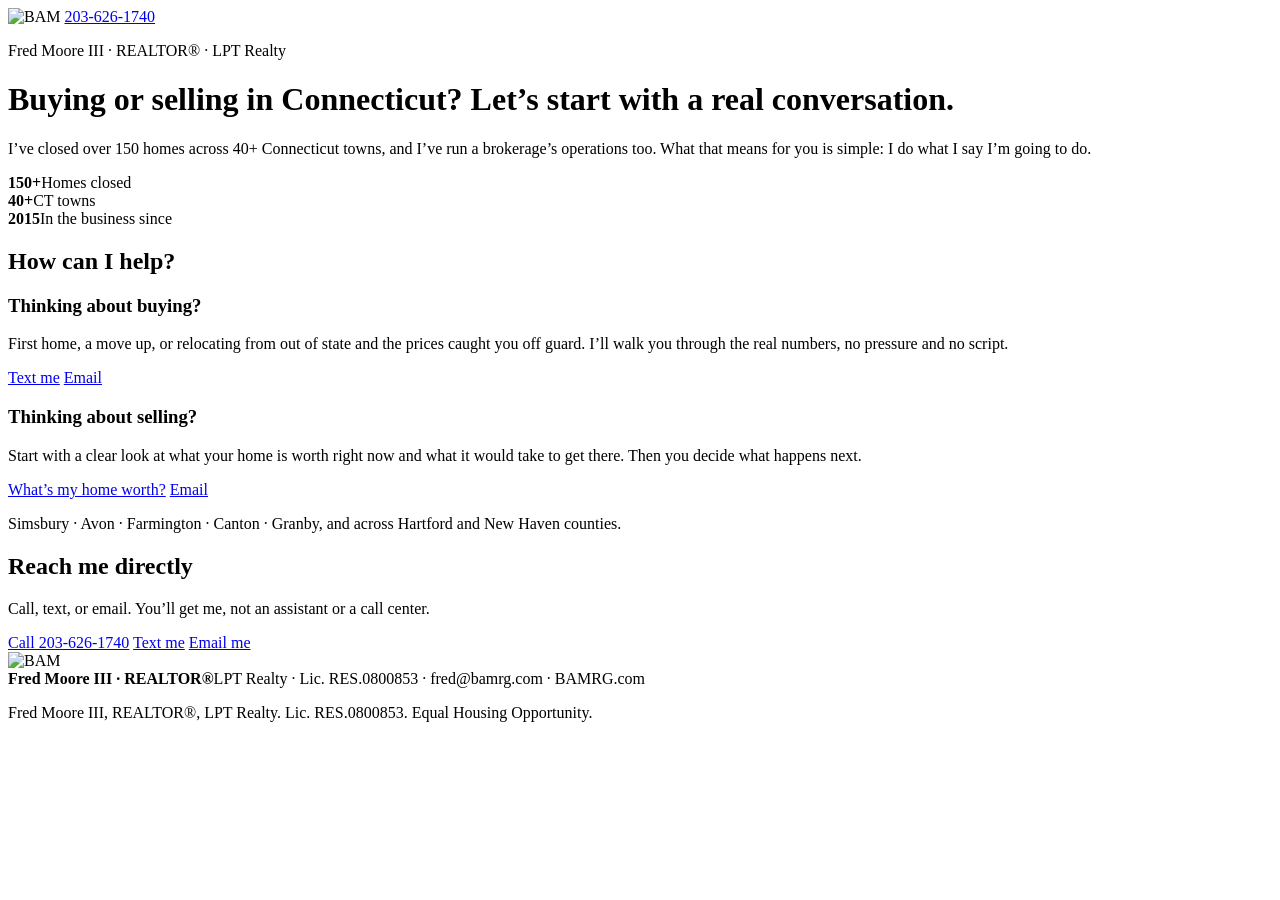
==== index.html @ 872efa30 "Add files via upload" ====
<!DOCTYPE html>
<html lang="en">
<head>
<meta charset="utf-8">
<meta name="viewport" content="width=device-width, initial-scale=1, viewport-fit=cover">
<title>Fred Moore III &middot; REALTOR&reg; &middot; LPT Realty</title>
<meta name="description" content="Fred Moore III, REALTOR&reg; with LPT Realty. 150+ homes closed across 40+ Connecticut towns since 2015.">
<link rel="icon" type="image/png" href="/open-houses/assets/favicon.png">
<link rel="preconnect" href="https://fonts.googleapis.com">
<link rel="preconnect" href="https://fonts.gstatic.com" crossorigin>
<link href="https://fonts.googleapis.com/css2?family=Cormorant+Garamond:wght@500;600&family=Inter:wght@400;500;600;700&display=swap" rel="stylesheet">
<link rel="stylesheet" href="/open-houses/assets/style.css">
</head>
<body>

<div class="lp-top"><div class="wrap">
  <img src="/open-houses/assets/bam-logo-white.png" alt="BAM">
  <a href="tel:+12036261740">203-626-1740</a>
</div></div>

<div class="wrap">
  <div class="lp-hero">
    <p class="kick">Fred Moore III &middot; REALTOR&reg; &middot; LPT Realty</p>
    <h1>Buying or selling in Connecticut? Let&rsquo;s start with a real conversation.</h1>
    <p class="sub">I&rsquo;ve closed over 150 homes across 40+ Connecticut towns, and I&rsquo;ve run a brokerage&rsquo;s operations too. What that means for you is simple: I do what I say I&rsquo;m going to do.</p>
    <div class="lp-proof">
      <div><b>150+</b><span>Homes closed</span></div>
      <div><b>40+</b><span>CT towns</span></div>
      <div><b>2015</b><span>In the business since</span></div>
    </div>
  </div>

  <section>
    <h2>How can I help?</h2>
    <div class="lp-paths">
      <div class="lp-card">
        <h3>Thinking about buying?</h3>
        <p>First home, a move up, or relocating from out of state and the prices caught you off guard. I&rsquo;ll walk you through the real numbers, no pressure and no script.</p>
        <div class="btns">
          <a class="b1" href="sms:+12036261740&body=Hi%20Fred%20-%20I%27m%20thinking%20about%20buying%20a%20home%20and%20would%20like%20to%20talk.">Text me</a>
          <a class="b2" href="mailto:fred@bamrg.com?subject=Buying%20a%20home">Email</a>
        </div>
      </div>
      <div class="lp-card">
        <h3>Thinking about selling?</h3>
        <p>Start with a clear look at what your home is worth right now and what it would take to get there. Then you decide what happens next.</p>
        <div class="btns">
          <a class="b1" href="sms:+12036261740&body=Hi%20Fred%20-%20I%27m%20thinking%20about%20selling%20and%20would%20like%20to%20know%20what%20my%20home%20is%20worth.">What&rsquo;s my home worth?</a>
          <a class="b2" href="mailto:fred@bamrg.com?subject=Selling%20my%20home">Email</a>
        </div>
      </div>
    </div>
    <p class="lp-towns">Simsbury &middot; Avon &middot; Farmington &middot; Canton &middot; Granby, and across Hartford and New Haven counties.</p>
  </section>
</div>

<div class="contact"><div class="wrap">
  <h2>Reach me directly</h2>
  <p>Call, text, or email. You&rsquo;ll get me, not an assistant or a call center.</p>
  <div class="cta">
    <a class="p" href="tel:+12036261740">Call 203-626-1740</a>
    <a class="s" href="sms:+12036261740">Text me</a>
    <a class="s" href="mailto:fred@bamrg.com">Email me</a>
  </div>
  <div class="sig">
    <img src="/open-houses/assets/bam-logo-white.png" alt="BAM">
    <div><b>Fred Moore III &middot; REALTOR&reg;</b>LPT Realty &middot; Lic. RES.0800853 &middot; fred@bamrg.com &middot; BAMRG.com</div>
  </div>
</div></div>

<div class="wrap"><p class="legal">Fred Moore III, REALTOR&reg;, LPT Realty. Lic. RES.0800853. Equal Housing Opportunity.</p></div>
</body>
</html>
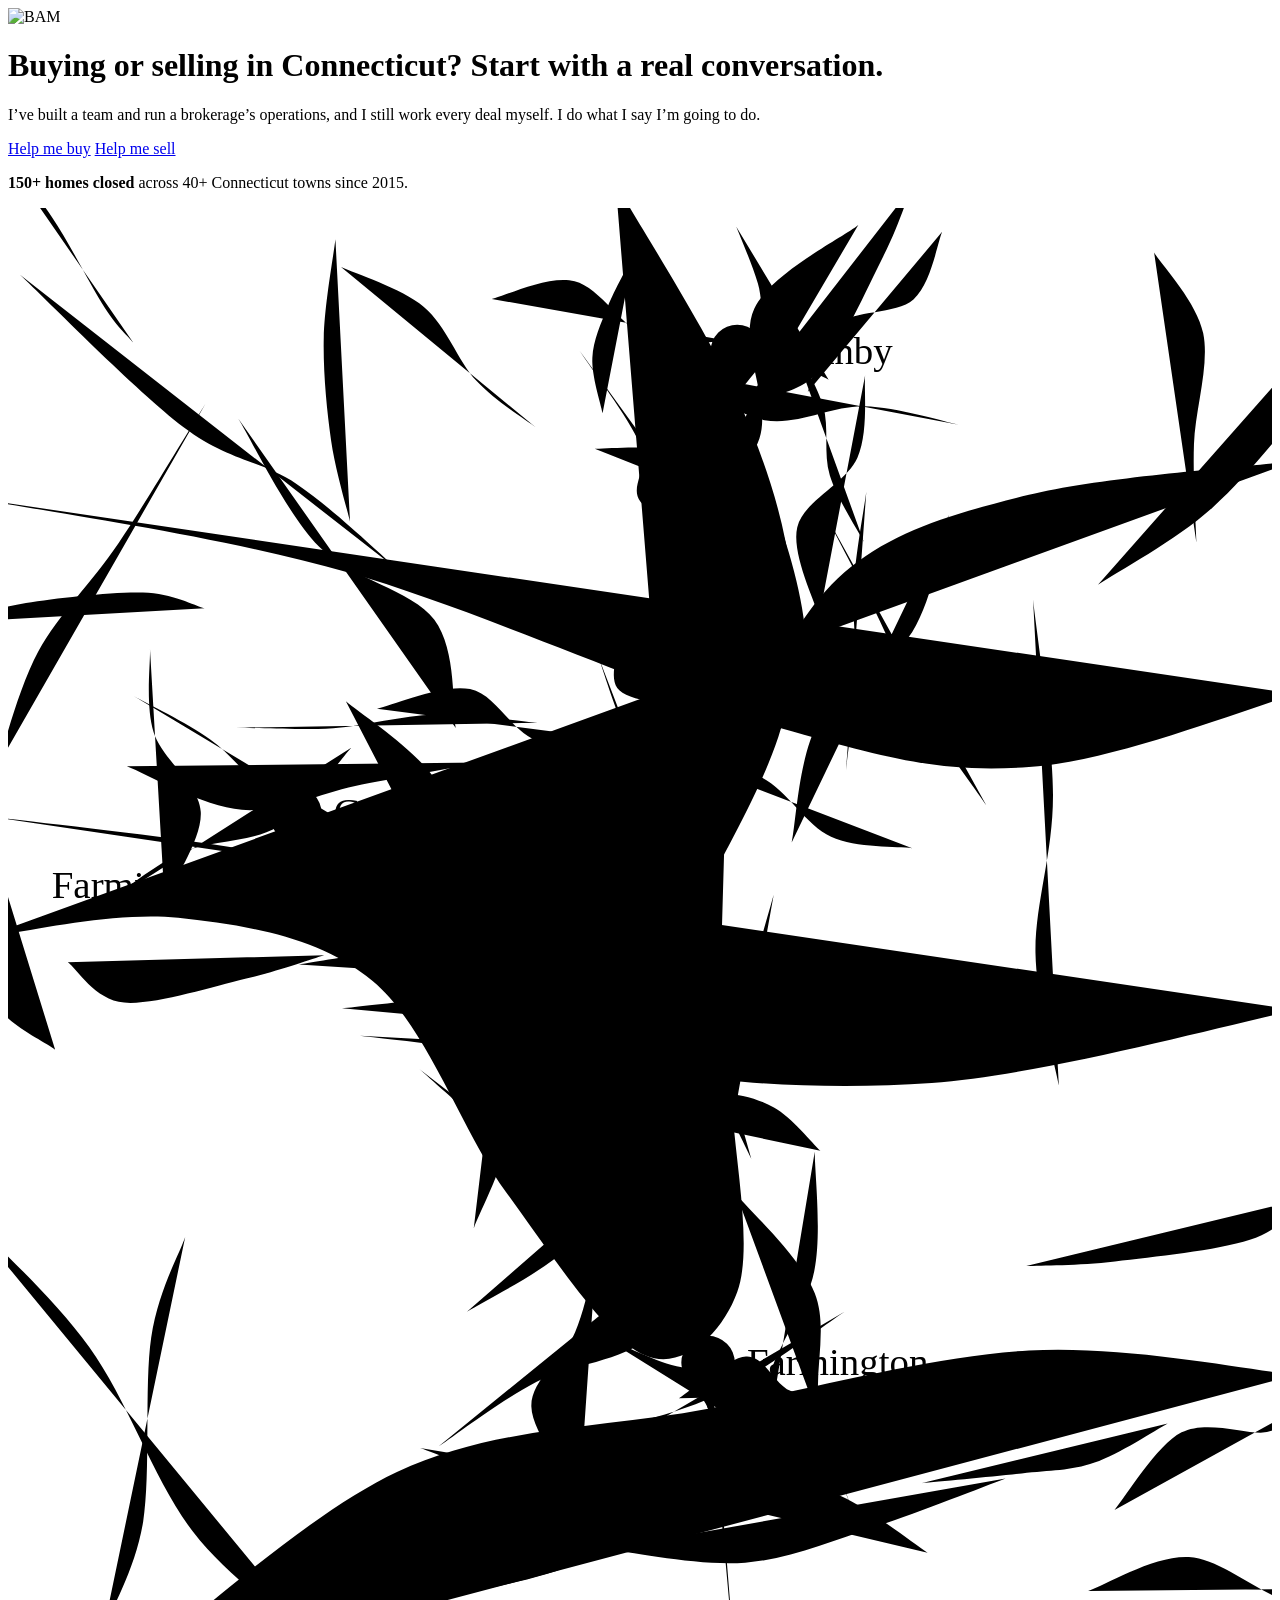
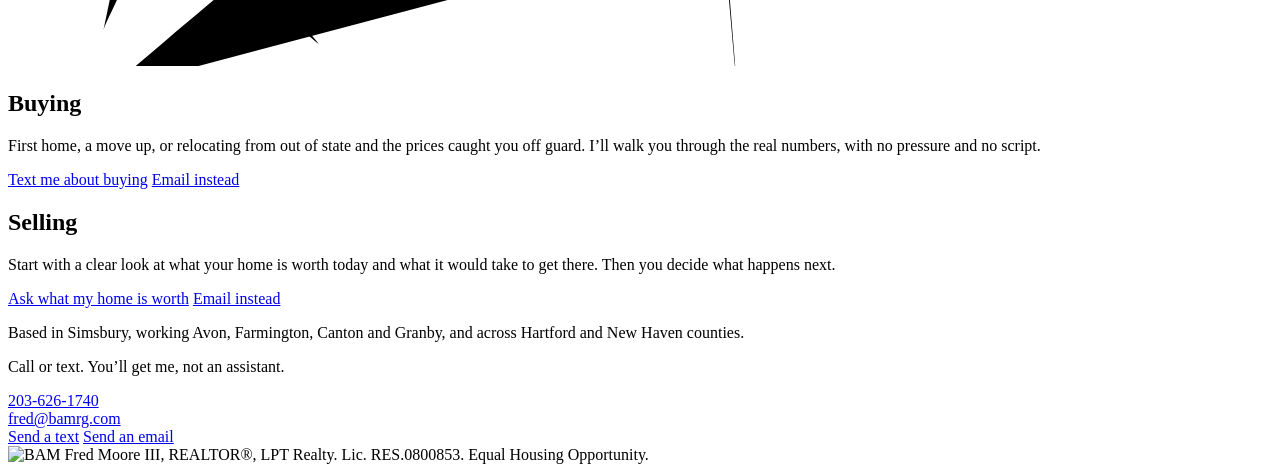
==== commit f1965635: "Add files via upload" ====
--- a/index.html
+++ b/index.html
@@ -3,71 +3,67 @@
 <head>
 <meta charset="utf-8">
 <meta name="viewport" content="width=device-width, initial-scale=1, viewport-fit=cover">
-<title>Fred Moore III &middot; REALTOR&reg; &middot; LPT Realty</title>
+<title>Fred Moore III | REALTOR&reg; with LPT Realty</title>
 <meta name="description" content="Fred Moore III, REALTOR&reg; with LPT Realty. 150+ homes closed across 40+ Connecticut towns since 2015.">
 <link rel="icon" type="image/png" href="/open-houses/assets/favicon.png">
 <link rel="preconnect" href="https://fonts.googleapis.com">
 <link rel="preconnect" href="https://fonts.gstatic.com" crossorigin>
-<link href="https://fonts.googleapis.com/css2?family=Cormorant+Garamond:wght@500;600&family=Inter:wght@400;500;600;700&display=swap" rel="stylesheet">
+<link href="https://fonts.googleapis.com/css2?family=Inter+Tight:wght@400;500;600;700;800&display=swap" rel="stylesheet">
 <link rel="stylesheet" href="/open-houses/assets/style.css">
 </head>
-<body>
+<body class="lp">
 
-<div class="lp-top"><div class="wrap">
-  <img src="/open-houses/assets/bam-logo-white.png" alt="BAM">
-  <a href="tel:+12036261740">203-626-1740</a>
-</div></div>
+<header class="lp-hero">
+  <div class="lp-in">
+    <div class="lp-top"><img class="lp-logo" src="/open-houses/assets/bam-logo-white.png" alt="BAM"></div>
+    <div class="lp-copy">
+      <h1>Buying or selling in Connecticut? Start with a real conversation.</h1>
+      <p>I&rsquo;ve built a team and run a brokerage&rsquo;s operations, and I still work every deal myself. I do what I say I&rsquo;m going to do.</p>
+      <div class="lp-go">
+        <a class="g1" href="#buy">Help me buy</a>
+        <a class="g2" href="#sell">Help me sell</a>
+      </div>
+      <p class="lp-proof"><strong>150+ homes closed</strong> across 40+ Connecticut towns since 2015.</p>
+    </div>
+    <div class="lp-map"><svg viewBox="0 0 520 600" preserveAspectRatio="xMidYMid slice" role="img" aria-label="Map of the Farmington Valley with pins on Granby, Simsbury, Canton, Avon and Farmington"><path class="m-road " d="M299.6,7.7 C301.1,11.6 306.1,22.9 308.5,31.1 C310.9,39.2 309.2,49.8 314.0,56.5 C318.9,63.1 333.7,68.3 337.6,70.7"/><path class="m-road " d="M199.0,37.4 C204.6,36.2 222.3,27.4 233.1,30.1 C243.8,32.8 252.9,49.5 263.5,53.6 C274.1,57.7 291.1,54.5 296.6,54.7"/><path class="m-road " d="M349.8,7.0 C342.7,12.7 313.8,26.8 307.0,41.5 C300.2,56.1 314.3,79.6 309.1,94.9 C303.8,110.2 281.1,126.9 275.5,133.3"/><path class="m-road " d="M241.4,99.0 C245.7,99.1 259.5,97.7 267.4,99.2 C275.4,100.8 282.7,103.8 289.3,108.1 C295.9,112.4 304.2,122.3 307.2,125.1"/><path class="m-road " d="M257.1,19.8 C255.3,23.3 249.6,33.5 246.8,40.4 C244.0,47.4 240.7,54.3 240.4,61.6 C240.0,68.9 243.9,80.6 244.6,84.4"/><path class="m-road " d="M321.9,53.9 C324.1,58.5 332.5,71.9 335.3,81.3 C338.0,90.6 335.3,100.8 338.1,110.1 C341.0,119.5 349.8,132.8 352.1,137.4"/><path class="m-road " d="M384.3,9.8 C382.3,14.5 379.7,31.3 372.5,37.6 C365.2,44.0 348.1,41.6 340.8,48.0 C333.6,54.3 331.0,71.1 329.0,75.7"/><path class="m-road " d="M273.4,66.8 C279.7,70.2 298.1,84.8 311.2,87.3 C324.4,89.8 338.9,81.3 352.3,81.6 C365.7,81.9 385.1,88.0 391.7,89.3"/><path class="m-road " d="M352.6,68.9 C352.1,74.6 354.1,92.4 349.4,102.8 C344.8,113.2 327.3,120.4 324.7,131.3 C322.1,142.2 332.2,162.2 333.7,168.4"/><path class="m-road " d="M387.1,126.3 C384.6,134.4 380.9,160.3 372.0,174.4 C363.0,188.5 341.8,196.5 333.6,210.9 C325.3,225.4 324.2,252.6 322.4,261.0"/><path class="m-road " d="M229.4,229.3 C233.0,230.8 244.0,235.4 251.4,238.3 C258.7,241.2 265.5,245.3 273.7,246.7 C281.9,248.1 296.3,246.9 300.8,246.9"/><path class="m-road " d="M277.6,227.3 C283.0,228.5 300.1,229.2 310.3,234.4 C320.5,239.7 328.3,253.9 338.6,258.7 C348.9,263.5 366.4,262.6 372.0,263.4"/><path class="m-road " d="M334.8,123.4 C338.3,130.3 349.3,150.9 356.2,164.8 C363.1,178.7 368.4,193.3 376.2,206.8 C383.9,220.3 398.1,239.3 402.5,245.8"/><path class="m-road " d="M266.5,165.5 C266.1,170.2 264.1,184.1 264.1,193.8 C264.2,203.5 268.8,214.5 266.8,223.6 C264.8,232.7 254.5,244.2 252.1,248.4"/><path class="m-road " d="M353.1,116.7 C352.3,123.1 348.7,142.2 347.9,155.0 C347.2,167.8 349.2,180.8 348.7,193.6 C348.1,206.4 345.3,225.6 344.7,232.0"/><path class="m-road " d="M243.0,184.9 C244.7,189.9 249.5,205.2 253.7,215.0 C257.9,224.9 264.1,234.0 268.0,243.9 C272.0,253.8 275.8,269.4 277.4,274.5"/><path class="m-road " d="M232.7,159.6 C235.5,162.2 246.3,168.5 249.5,175.0 C252.6,181.5 246.0,193.3 251.6,198.5 C257.1,203.6 277.6,204.7 282.8,205.9"/><path class="m-road " d="M297.6,164.6 C295.1,168.0 283.4,176.7 282.7,185.1 C281.9,193.5 292.2,206.1 293.1,215.1 C294.1,224.2 289.1,235.4 288.3,239.5"/><path class="m-road " d="M58.4,181.2 C58.7,186.9 56.4,204.5 59.9,215.7 C63.4,226.9 78.6,236.9 79.3,248.4 C80.0,259.9 66.9,278.6 64.4,284.7"/><path class="m-road " d="M48.9,229.7 C56.8,232.7 80.1,246.4 96.2,247.6 C112.4,248.9 129.2,240.4 145.6,237.2 C162.1,233.9 186.7,229.6 195.0,228.1"/><path class="m-road " d="M141.2,222.0 C136.2,227.4 122.8,247.2 111.1,254.4 C99.4,261.6 83.5,259.6 71.1,265.3 C58.7,271.0 42.5,284.8 36.8,288.6"/><path class="m-road " d="M143.5,272.2 C145.5,276.1 151.5,288.1 155.9,295.8 C160.3,303.5 165.6,310.8 169.9,318.6 C174.1,326.4 179.6,338.6 181.6,342.7"/><path class="m-road " d="M51.7,200.8 C56.9,203.8 73.5,211.7 83.2,218.7 C92.9,225.6 99.5,236.0 109.7,242.3 C119.9,248.6 138.7,254.0 144.5,256.4"/><path class="m-road " d="M221.8,317.7 C215.9,315.7 198.0,307.8 186.5,305.9 C175.0,304.0 163.9,305.6 152.8,306.4 C141.7,307.3 125.3,310.4 119.7,311.2"/><path class="m-road " d="M106.5,273.5 C109.0,277.4 115.3,291.2 121.9,296.9 C128.5,302.7 138.1,304.3 146.0,308.1 C154.0,311.9 165.8,317.9 169.7,319.9"/><path class="m-road " d="M111.4,270.9 C117.5,273.9 135.7,282.7 147.8,288.8 C159.9,294.8 170.8,305.2 184.0,307.3 C197.2,309.4 219.8,302.3 226.9,301.3"/><path class="m-road " d="M139.0,202.9 C144.9,208.0 165.7,221.4 174.4,233.3 C183.0,245.2 186.9,260.0 191.1,274.5 C195.3,289.0 198.3,312.7 199.8,320.4"/><path class="m-road " d="M260.8,372.4 C265.8,371.1 281.8,364.8 290.8,364.4 C299.9,364.0 307.9,366.1 315.1,370.0 C322.3,373.9 331.0,384.9 334.2,387.8"/><path class="m-road " d="M192.7,251.6 C194.1,257.6 197.5,276.4 201.2,288.1 C204.9,299.9 208.0,312.0 214.6,322.2 C221.3,332.4 236.9,345.0 241.3,349.5"/><path class="m-road " d="M268.0,257.7 C269.8,265.2 275.6,287.5 278.7,302.6 C281.8,317.7 282.3,333.3 286.8,348.1 C291.3,362.8 302.6,384.0 305.8,391.2"/><path class="m-road " d="M169.2,354.2 C173.3,357.8 185.5,368.7 193.7,375.9 C201.9,383.0 209.6,390.7 218.6,397.1 C227.6,403.6 242.7,411.8 247.5,414.7"/><path class="m-road " d="M233.2,283.6 C232.9,291.9 227.7,317.7 231.3,333.2 C234.8,348.6 249.8,361.1 254.4,376.3 C259.1,391.5 258.4,416.2 259.2,424.1"/><path class="m-road " d="M144.8,340.5 C152.1,341.4 174.1,343.7 188.7,345.8 C203.3,347.8 218.0,352.4 232.6,352.8 C247.3,353.1 269.3,348.7 276.6,347.9"/><path class="m-road " d="M207.1,289.9 C206.0,297.1 200.5,318.2 200.4,332.9 C200.2,347.6 207.9,363.7 206.5,378.2 C205.0,392.7 194.1,412.8 191.6,419.8"/><path class="m-road " d="M315.0,282.5 C313.1,289.4 307.0,310.0 303.8,323.9 C300.6,337.8 297.6,351.8 295.7,366.0 C293.8,380.1 293.0,401.8 292.4,408.9"/><path class="m-road " d="M244.8,335.5 C246.5,341.3 252.2,358.7 255.1,370.4 C258.0,382.1 263.3,393.4 262.3,405.7 C261.2,418.0 251.0,437.7 248.8,444.1"/><path class="m-road " d="M331.9,388.2 C331.8,396.4 334.9,421.5 331.7,437.3 C328.5,453.1 316.5,467.2 312.6,482.8 C308.6,498.5 308.9,523.1 308.2,531.2"/><path class="m-road " d="M261.3,525.5 C268.4,524.4 290.4,518.5 303.9,519.3 C317.5,520.0 330.2,524.3 342.6,529.9 C355.0,535.6 372.4,549.3 378.3,553.2"/><path class="m-road " d="M321.9,505.6 C314.5,508.9 291.3,517.1 277.1,525.6 C262.8,534.0 251.1,549.0 236.4,556.3 C221.7,563.7 197.0,567.6 189.1,569.9"/><path class="m-road " d="M242.5,463.0 C247.6,465.1 262.2,472.8 273.0,476.0 C283.8,479.1 298.4,475.5 307.3,482.1 C316.2,488.6 323.3,509.8 326.5,515.3"/><path class="m-road " d="M242.0,430.3 C240.6,435.7 237.8,452.1 233.3,462.5 C228.9,473.0 215.0,481.9 215.3,493.1 C215.6,504.4 231.8,524.1 235.1,530.2"/><path class="m-road " d="M290.6,417.3 C286.3,425.0 277.0,452.9 264.7,463.9 C252.5,474.8 232.0,475.3 217.3,483.0 C202.5,490.7 183.0,505.7 176.2,510.2"/><path class="m-road " d="M299.6,405.7 C305.0,412.5 326.2,431.6 331.9,446.5 C337.7,461.3 331.1,479.2 333.9,494.8 C336.7,510.3 346.4,532.3 348.9,539.8"/><path class="m-road " d="M276.0,489.7 C280.6,486.9 295.9,473.0 303.6,472.5 C311.2,472.0 315.3,484.1 322.1,486.7 C328.8,489.3 340.5,487.9 344.2,488.2"/><path class="m-road " d="M169.5,510.1 C176.7,512.6 197.9,521.5 212.8,525.1 C227.6,528.6 243.0,529.8 258.4,531.2 C273.9,532.5 297.5,532.6 305.3,532.9"/><path class="m-road " d="M134.7,12.9 C133.9,19.7 130.2,39.7 129.9,53.4 C129.6,67.2 131.1,82.9 132.9,95.5 C134.7,108.0 139.4,123.4 140.7,129.0"/><path class="m-road " d="M235.0,58.5 C239.1,64.9 255.7,86.6 259.9,97.0 C264.1,107.4 255.3,114.6 260.2,120.8 C265.2,126.9 284.7,131.7 289.6,133.9"/><path class="m-road " d="M421.7,161.1 C423.1,174.4 429.7,217.1 429.9,241.4 C430.0,265.6 422.3,286.7 422.7,306.6 C423.1,326.6 430.7,351.9 432.3,361.0"/><path class="m-road " d="M151.8,206.0 C158.2,204.6 178.7,195.6 190.1,197.9 C201.4,200.3 206.9,216.2 219.8,220.1 C232.8,223.9 259.7,220.8 267.7,221.0"/><path class="m-road " d="M94.7,86.6 C100.2,95.4 114.4,125.4 127.8,139.2 C141.3,153.0 166.0,157.0 175.4,169.4 C184.8,181.9 182.7,206.5 184.2,213.9"/><path class="m-road " d="M93.6,213.8 C100.3,213.8 120.1,214.9 133.8,214.0 C147.5,213.1 161.8,208.8 175.8,208.4 C189.8,208.0 210.8,211.2 217.8,211.8"/><path class="m-road " d="M-8.8,-31.8 C-4.3,-25.9 9.8,-8.6 17.9,3.5 C26.0,15.6 34.2,32.4 39.8,41.0 C45.4,49.6 49.6,52.9 51.5,55.3"/><path class="m-road " d="M556.2,32.9 C553.1,39.7 548.1,58.3 538.0,73.3 C527.9,88.3 510.6,109.5 495.7,123.1 C480.7,136.7 456.2,149.7 448.4,155.0"/><path class="m-road " d="M344.3,454.0 C335.4,459.8 310.7,479.0 290.7,488.7 C270.6,498.4 243.3,501.4 223.8,512.2 C204.3,523.1 181.9,547.0 173.5,554.0"/><path class="m-road " d="M72.9,423.3 C70.6,430.2 61.8,445.3 58.9,464.8 C56.0,484.3 58.8,520.5 55.6,540.5 C52.3,560.5 42.0,577.5 39.3,584.9"/><path class="m-road " d="M371.7,-8.4 C369.7,-3.7 366.5,7.1 360.1,19.8 C353.6,32.6 342.4,58.1 333.0,68.0 C323.6,77.9 308.5,77.4 303.6,79.2"/><path class="m-road " d="M314.4,344.5 C305.2,351.7 273.2,373.7 259.2,387.6 C245.2,401.5 241.9,416.7 230.2,427.8 C218.4,438.8 195.7,449.7 188.8,454.1"/><path class="m-road " d="M81.3,80.4 C75.3,89.9 57.0,120.7 45.6,137.7 C34.1,154.7 20.9,167.1 12.5,182.4 C4.2,197.8 -1.7,222.0 -4.5,229.9"/><path class="m-road " d="M444.3,569.0 C451.2,566.7 471.4,554.2 485.8,555.0 C500.2,555.8 515.8,571.9 530.5,574.0 C545.1,576.1 566.5,568.7 573.7,567.7"/><path class="m-road " d="M130.1,307.4 C124.7,309.0 111.3,313.9 97.6,317.1 C83.9,320.4 59.9,328.0 47.8,326.9 C35.6,325.8 28.5,313.1 24.6,310.3"/><path class="m-road " d="M-16.2,230.9 C-14.4,239.9 -7.0,269.3 -5.4,285.1 C-3.7,300.8 -10.5,315.0 -6.3,325.2 C-2.2,335.4 15.1,342.8 19.4,346.3"/><path class="m-road " d="M536.1,406.9 C531.9,409.8 524.4,420.0 510.9,424.5 C497.5,428.9 470.8,431.6 455.4,433.4 C440.1,435.2 425.0,435.0 418.9,435.3"/><path class="m-road " d="M-18.9,412.7 C-10.2,422.0 17.6,446.6 33.4,468.6 C49.3,490.6 60.4,524.4 76.2,544.7 C91.9,565.1 119.3,583.1 127.9,590.8"/><path class="m-road " d="M410.4,522.7 C401.5,526.0 374.6,536.7 356.8,542.5 C338.9,548.3 321.8,555.8 303.3,557.3 C284.8,558.9 255.4,552.7 245.8,551.8"/><path class="m-road " d="M471.5,18.3 C474.8,23.8 488.9,38.4 491.7,51.5 C494.4,64.6 488.4,82.8 487.9,97.1 C487.4,111.5 488.7,130.9 488.9,137.7"/><path class="m-road " d="M4.8,27.4 C16.0,37.9 53.1,75.7 72.1,90.1 C91.1,104.4 103.7,103.5 118.7,113.5 C133.6,123.5 154.6,143.9 161.8,150.0"/><path class="m-road " d="M137.0,24.3 C142.7,27.0 161.8,32.9 171.1,40.7 C180.4,48.5 185.0,62.8 192.7,71.1 C200.4,79.4 213.2,87.2 217.3,90.4"/><path class="m-road " d="M80.9,164.7 C76.7,163.6 67.8,158.6 55.5,158.2 C43.3,157.8 19.7,160.5 7.4,162.5 C-5.0,164.4 -14.4,168.9 -18.7,170.2"/><path class="m-road " d="M523.1,498.1 C522.1,499.0 523.7,502.8 517.0,503.7 C510.3,504.7 493.1,498.4 482.8,503.7 C472.5,509.0 459.8,530.3 455.2,535.6"/><path class="m-road " d="M477.1,500.0 C472.1,502.7 457.0,512.7 447.0,516.1 C437.0,519.6 428.9,519.2 417.0,520.6 C405.1,522.0 382.6,524.0 375.7,524.6"/><path class="m-road " d="M137.4,329.2 C150.0,328.1 191.6,322.6 213.1,322.7 C234.6,322.7 246.2,325.5 266.5,329.6 C286.8,333.8 323.7,344.4 335.1,347.4"/><path class="m-road major" d="M250.0,-10.0 C258.3,4.7 288.0,51.3 300.0,78.0 C312.0,104.7 319.0,127.3 322.0,150.0 C325.0,172.7 324.7,190.7 318.0,214.0 C311.3,237.3 293.3,267.3 282.0,290.0 C270.7,312.7 252.0,326.7 250.0,350.0 C248.0,373.3 263.7,406.0 270.0,430.0 C276.3,454.0 283.0,464.0 288.0,494.0 C293.0,524.0 298.0,590.7 300.0,610.0"/><path class="m-road major" d="M-10.0,250.0 C11.3,253.0 83.0,259.7 118.0,268.0 C153.0,276.3 178.0,286.3 200.0,300.0 C222.0,313.7 220.0,340.0 250.0,350.0 C280.0,360.0 333.3,363.3 380.0,360.0 C426.7,356.7 505.0,335.0 530.0,330.0"/><path class="m-road major" d="M-10.0,120.0 C15.0,125.0 85.3,134.3 140.0,150.0 C194.7,165.7 271.3,200.7 318.0,214.0 C364.7,227.3 384.7,232.3 420.0,230.0 C455.3,227.7 511.7,205.0 530.0,200.0"/><path class="m-road major" d="M40.0,610.0 C60.0,595.0 118.7,539.3 160.0,520.0 C201.3,500.7 244.7,502.3 288.0,494.0 C331.3,485.7 379.7,472.3 420.0,470.0 C460.3,467.7 511.7,478.3 530.0,480.0"/><path class="m-river" d="M-10.0,300.0 C3.3,298.7 43.3,289.0 70.0,292.0 C96.7,295.0 127.5,299.2 150.0,318.0 C172.5,336.8 186.3,379.3 205.0,405.0 C223.7,430.7 246.2,465.2 262.0,472.0 C277.8,478.8 294.0,462.7 300.0,446.0 C306.0,429.3 300.3,398.7 298.0,372.0 C295.7,345.3 285.7,311.0 286.0,286.0 C286.3,261.0 290.3,244.7 300.0,222.0 C309.7,199.3 324.0,167.3 344.0,150.0 C364.0,132.7 389.0,125.7 420.0,118.0 C451.0,110.3 511.7,106.3 530.0,104.0"/><text class="m-lab sm" x="18" y="284">Farmington River</text><path class="m-route" d="M300.0,78.0 C303.0,100.7 348.3,182.3 318.0,214.0 C287.7,245.7 129.3,245.3 118.0,268.0 C106.7,290.7 221.7,312.3 250.0,350.0 C278.3,387.7 281.7,470.0 288.0,494.0"/><g transform="translate(300,78)"><g class="m-pin" style="animation-delay:0.55s"><path class="dot" d="M0,0 C-2,-6 -11,-12 -11,-19 A11,11 0 1 1 11,-19 C11,-12 2,-6 0,0 Z"/><circle class="hole" cx="0" cy="-19" r="4.2"/><text class="m-lab" x="16" y="-14">Granby</text></g></g><g transform="translate(318,214)"><g class="m-pin" style="animation-delay:1.05s"><path class="dot" d="M0,0 C-2,-6 -11,-12 -11,-19 A11,11 0 1 1 11,-19 C11,-12 2,-6 0,0 Z"/><circle class="hole" cx="0" cy="-19" r="4.2"/><text class="m-lab" x="16" y="-14">Simsbury</text></g></g><g transform="translate(118,268)"><g class="m-pin" style="animation-delay:1.55s"><path class="dot" d="M0,0 C-2,-6 -11,-12 -11,-19 A11,11 0 1 1 11,-19 C11,-12 2,-6 0,0 Z"/><circle class="hole" cx="0" cy="-19" r="4.2"/><text class="m-lab" x="16" y="-14">Canton</text></g></g><g transform="translate(250,350)"><g class="m-pin" style="animation-delay:2.05s"><path class="dot" d="M0,0 C-2,-6 -11,-12 -11,-19 A11,11 0 1 1 11,-19 C11,-12 2,-6 0,0 Z"/><circle class="hole" cx="0" cy="-19" r="4.2"/><text class="m-lab" x="16" y="-14">Avon</text></g></g><g transform="translate(288,494)"><g class="m-pin" style="animation-delay:2.55s"><path class="dot" d="M0,0 C-2,-6 -11,-12 -11,-19 A11,11 0 1 1 11,-19 C11,-12 2,-6 0,0 Z"/><circle class="hole" cx="0" cy="-19" r="4.2"/><text class="m-lab" x="16" y="-14">Farmington</text></g></g></svg></div>
+  </div>
+</header>
 
-<div class="wrap">
-  <div class="lp-hero">
-    <p class="kick">Fred Moore III &middot; REALTOR&reg; &middot; LPT Realty</p>
-    <h1>Buying or selling in Connecticut? Let&rsquo;s start with a real conversation.</h1>
-    <p class="sub">I&rsquo;ve closed over 150 homes across 40+ Connecticut towns, and I&rsquo;ve run a brokerage&rsquo;s operations too. What that means for you is simple: I do what I say I&rsquo;m going to do.</p>
-    <div class="lp-proof">
-      <div><b>150+</b><span>Homes closed</span></div>
-      <div><b>40+</b><span>CT towns</span></div>
-      <div><b>2015</b><span>In the business since</span></div>
+<main class="lp-split">
+  <section class="lp-side lp-buy" id="buy"><div>
+    <h2>Buying</h2>
+    <p>First home, a move up, or relocating from out of state and the prices caught you off guard. I&rsquo;ll walk you through the real numbers, with no pressure and no script.</p>
+    <div class="lp-act">
+      <a class="main" href="sms:+12036261740&body=Hi%20Fred%20-%20I%27m%20thinking%20about%20buying%20a%20home%20and%20would%20like%20to%20talk.">Text me about buying</a>
+      <a class="alt" href="mailto:fred@bamrg.com?subject=Buying%20a%20home">Email instead</a>
     </div>
-  </div>
+  </div></section>
+  <section class="lp-side lp-sell" id="sell"><div>
+    <h2>Selling</h2>
+    <p>Start with a clear look at what your home is worth today and what it would take to get there. Then you decide what happens next.</p>
+    <div class="lp-act">
+      <a class="main" href="sms:+12036261740&body=Hi%20Fred%20-%20I%27m%20thinking%20about%20selling%20and%20would%20like%20to%20know%20what%20my%20home%20is%20worth.">Ask what my home is worth</a>
+      <a class="alt" href="mailto:fred@bamrg.com?subject=Selling%20my%20home">Email instead</a>
+    </div>
+  </div></section>
+</main>
 
-  <section>
-    <h2>How can I help?</h2>
-    <div class="lp-paths">
-      <div class="lp-card">
-        <h3>Thinking about buying?</h3>
-        <p>First home, a move up, or relocating from out of state and the prices caught you off guard. I&rsquo;ll walk you through the real numbers, no pressure and no script.</p>
-        <div class="btns">
-          <a class="b1" href="sms:+12036261740&body=Hi%20Fred%20-%20I%27m%20thinking%20about%20buying%20a%20home%20and%20would%20like%20to%20talk.">Text me</a>
-          <a class="b2" href="mailto:fred@bamrg.com?subject=Buying%20a%20home">Email</a>
-        </div>
-      </div>
-      <div class="lp-card">
-        <h3>Thinking about selling?</h3>
-        <p>Start with a clear look at what your home is worth right now and what it would take to get there. Then you decide what happens next.</p>
-        <div class="btns">
-          <a class="b1" href="sms:+12036261740&body=Hi%20Fred%20-%20I%27m%20thinking%20about%20selling%20and%20would%20like%20to%20know%20what%20my%20home%20is%20worth.">What&rsquo;s my home worth?</a>
-          <a class="b2" href="mailto:fred@bamrg.com?subject=Selling%20my%20home">Email</a>
-        </div>
-      </div>
-    </div>
-    <p class="lp-towns">Simsbury &middot; Avon &middot; Farmington &middot; Canton &middot; Granby, and across Hartford and New Haven counties.</p>
-  </section>
+<div class="lp-in lp-towns">
+  <p>Based in Simsbury, working <span>Avon, Farmington, Canton and Granby</span>, and across Hartford and New Haven counties.</p>
 </div>
 
-<div class="contact"><div class="wrap">
-  <h2>Reach me directly</h2>
-  <p>Call, text, or email. You&rsquo;ll get me, not an assistant or a call center.</p>
-  <div class="cta">
-    <a class="p" href="tel:+12036261740">Call 203-626-1740</a>
-    <a class="s" href="sms:+12036261740">Text me</a>
-    <a class="s" href="mailto:fred@bamrg.com">Email me</a>
+<footer class="lp-foot"><div class="lp-in">
+  <p class="say">Call or text. You&rsquo;ll get me, not an assistant.</p>
+  <a class="lp-phone" href="tel:+12036261740">203-626-1740</a><br>
+  <a class="lp-mail" href="mailto:fred@bamrg.com">fred@bamrg.com</a>
+  <div class="row">
+    <a href="sms:+12036261740">Send a text</a>
+    <a href="mailto:fred@bamrg.com">Send an email</a>
   </div>
-  <div class="sig">
+  <div class="lp-fine">
     <img src="/open-houses/assets/bam-logo-white.png" alt="BAM">
-    <div><b>Fred Moore III &middot; REALTOR&reg;</b>LPT Realty &middot; Lic. RES.0800853 &middot; fred@bamrg.com &middot; BAMRG.com</div>
+    <span>Fred Moore III, REALTOR&reg;, LPT Realty. Lic. RES.0800853. Equal Housing Opportunity.</span>
   </div>
-</div></div>
-
-<div class="wrap"><p class="legal">Fred Moore III, REALTOR&reg;, LPT Realty. Lic. RES.0800853. Equal Housing Opportunity.</p></div>
+</div></footer>
 </body>
 </html>
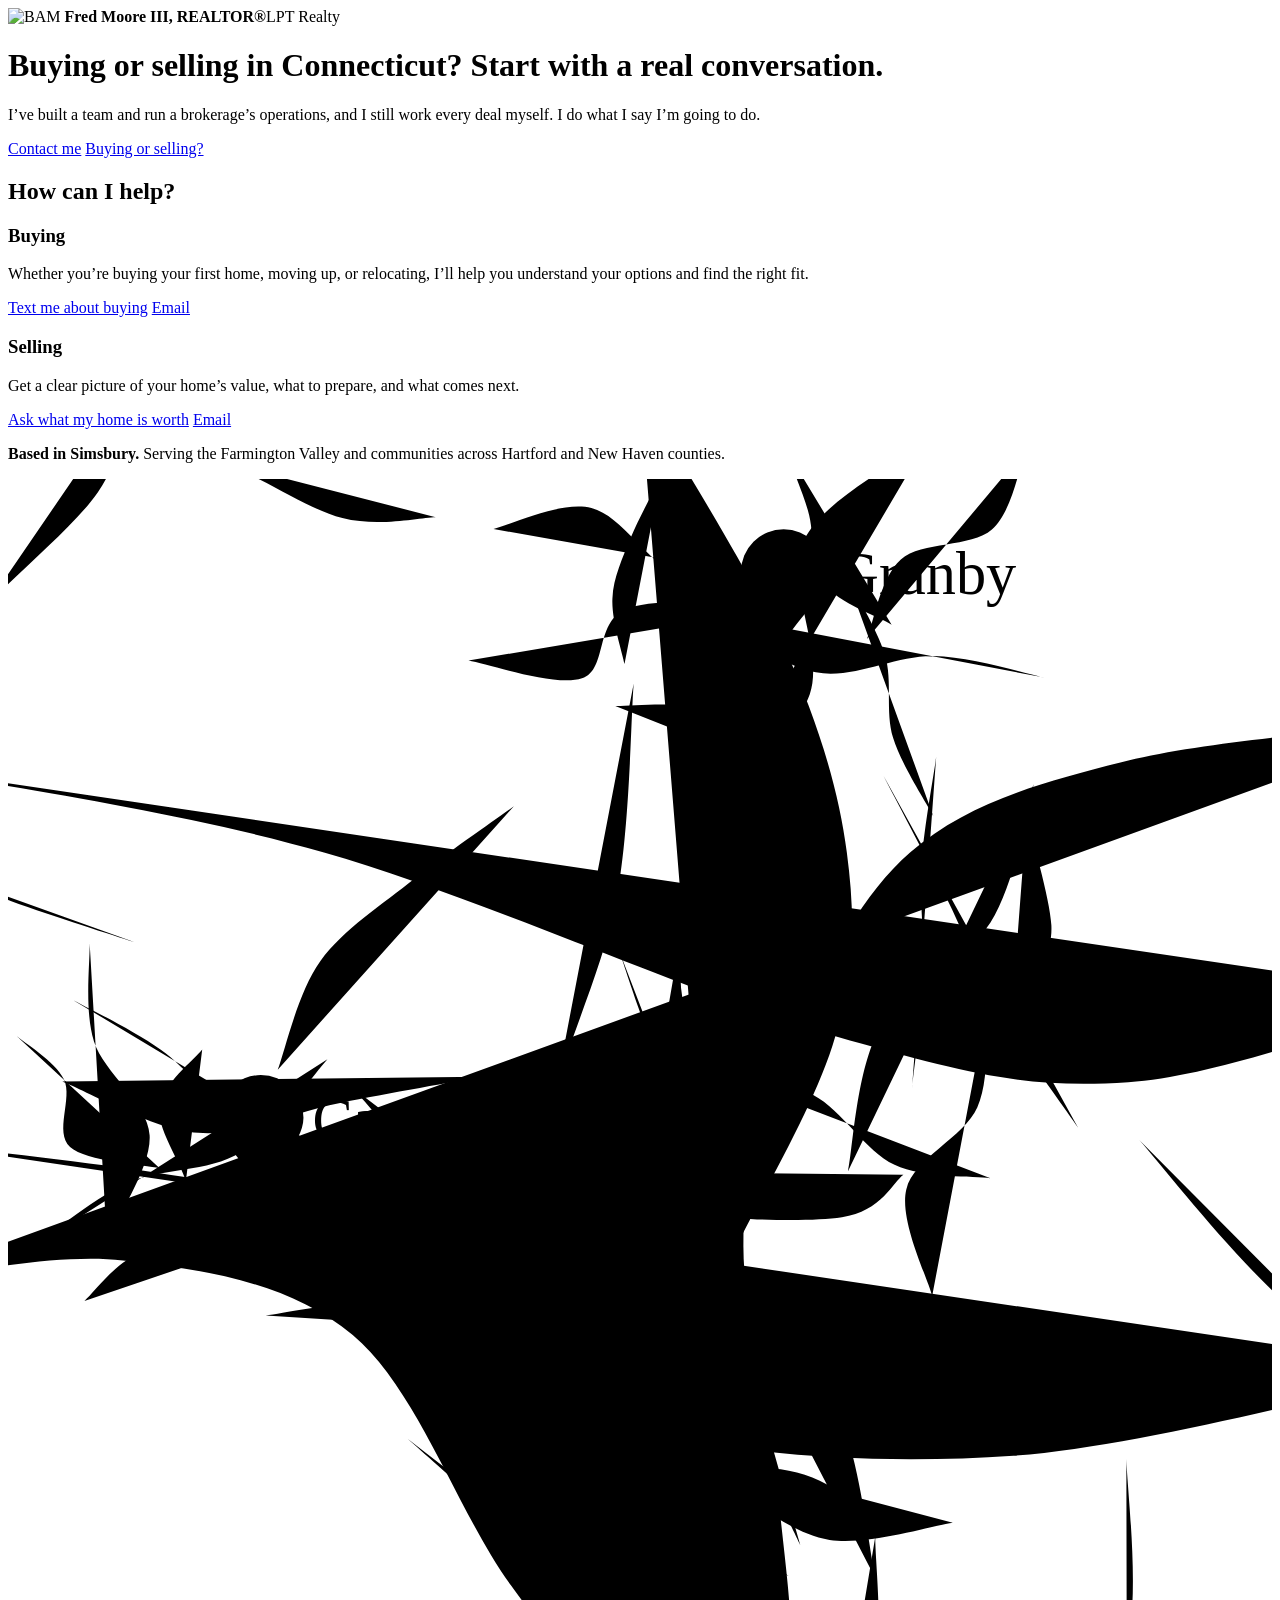
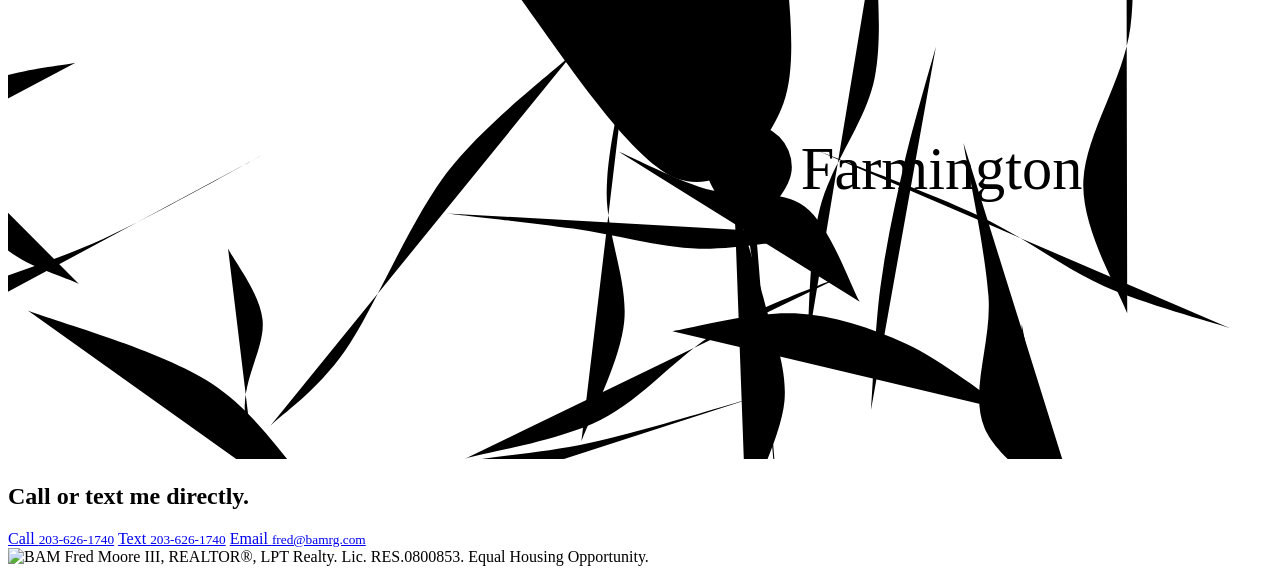
==== commit 11e09be5: "Add files via upload" ====
--- a/index.html
+++ b/index.html
@@ -4,7 +4,7 @@
 <meta charset="utf-8">
 <meta name="viewport" content="width=device-width, initial-scale=1, viewport-fit=cover">
 <title>Fred Moore III | REALTOR&reg; with LPT Realty</title>
-<meta name="description" content="Fred Moore III, REALTOR&reg; with LPT Realty. 150+ homes closed across 40+ Connecticut towns since 2015.">
+<meta name="description" content="Fred Moore III, REALTOR&reg; with LPT Realty, based in Simsbury, CT.">
 <link rel="icon" type="image/png" href="/open-houses/assets/favicon.png">
 <link rel="preconnect" href="https://fonts.googleapis.com">
 <link rel="preconnect" href="https://fonts.gstatic.com" crossorigin>
@@ -13,52 +13,54 @@
 </head>
 <body class="lp">
 
-<header class="lp-hero">
-  <div class="lp-in">
-    <div class="lp-top"><img class="lp-logo" src="/open-houses/assets/bam-logo-white.png" alt="BAM"></div>
-    <div class="lp-copy">
-      <h1>Buying or selling in Connecticut? Start with a real conversation.</h1>
-      <p>I&rsquo;ve built a team and run a brokerage&rsquo;s operations, and I still work every deal myself. I do what I say I&rsquo;m going to do.</p>
-      <div class="lp-go">
-        <a class="g1" href="#buy">Help me buy</a>
-        <a class="g2" href="#sell">Help me sell</a>
+<header class="lp-hero"><div class="lp-in">
+  <div class="lp-brand">
+    <img src="/open-houses/assets/bam-logo-white.png" alt="BAM">
+    <span><b>Fred Moore III, REALTOR&reg;</b>LPT Realty</span>
+  </div>
+  <h1>Buying or selling in Connecticut? Start with a real conversation.</h1>
+  <p class="lead">I&rsquo;ve built a team and run a brokerage&rsquo;s operations, and I still work every deal myself. I do what I say I&rsquo;m going to do.</p>
+  <div class="lp-go">
+    <a class="lp-btn red" href="#contact">Contact me</a>
+    <a class="lp-btn line" href="#help">Buying or selling?</a>
+  </div>
+</div></header>
+
+<main>
+<section class="lp-help" id="help"><div class="lp-in">
+  <h2>How can I help?</h2>
+  <div class="lp-cards">
+    <div class="lp-card">
+      <h3>Buying</h3>
+      <p>Whether you&rsquo;re buying your first home, moving up, or relocating, I&rsquo;ll help you understand your options and find the right fit.</p>
+      <div class="acts">
+        <a class="lp-btn red" href="sms:+12036261740?&amp;body=Hi%20Fred%20-%20I%27m%20thinking%20about%20buying%20a%20home%20and%20would%20like%20to%20talk.">Text me about buying</a>
+        <a class="lp-btn line" href="mailto:fred@bamrg.com?subject=Buying%20a%20home">Email</a>
       </div>
-      <p class="lp-proof"><strong>150+ homes closed</strong> across 40+ Connecticut towns since 2015.</p>
     </div>
-    <div class="lp-map"><svg viewBox="0 0 520 600" preserveAspectRatio="xMidYMid slice" role="img" aria-label="Map of the Farmington Valley with pins on Granby, Simsbury, Canton, Avon and Farmington"><path class="m-road " d="M299.6,7.7 C301.1,11.6 306.1,22.9 308.5,31.1 C310.9,39.2 309.2,49.8 314.0,56.5 C318.9,63.1 333.7,68.3 337.6,70.7"/><path class="m-road " d="M199.0,37.4 C204.6,36.2 222.3,27.4 233.1,30.1 C243.8,32.8 252.9,49.5 263.5,53.6 C274.1,57.7 291.1,54.5 296.6,54.7"/><path class="m-road " d="M349.8,7.0 C342.7,12.7 313.8,26.8 307.0,41.5 C300.2,56.1 314.3,79.6 309.1,94.9 C303.8,110.2 281.1,126.9 275.5,133.3"/><path class="m-road " d="M241.4,99.0 C245.7,99.1 259.5,97.7 267.4,99.2 C275.4,100.8 282.7,103.8 289.3,108.1 C295.9,112.4 304.2,122.3 307.2,125.1"/><path class="m-road " d="M257.1,19.8 C255.3,23.3 249.6,33.5 246.8,40.4 C244.0,47.4 240.7,54.3 240.4,61.6 C240.0,68.9 243.9,80.6 244.6,84.4"/><path class="m-road " d="M321.9,53.9 C324.1,58.5 332.5,71.9 335.3,81.3 C338.0,90.6 335.3,100.8 338.1,110.1 C341.0,119.5 349.8,132.8 352.1,137.4"/><path class="m-road " d="M384.3,9.8 C382.3,14.5 379.7,31.3 372.5,37.6 C365.2,44.0 348.1,41.6 340.8,48.0 C333.6,54.3 331.0,71.1 329.0,75.7"/><path class="m-road " d="M273.4,66.8 C279.7,70.2 298.1,84.8 311.2,87.3 C324.4,89.8 338.9,81.3 352.3,81.6 C365.7,81.9 385.1,88.0 391.7,89.3"/><path class="m-road " d="M352.6,68.9 C352.1,74.6 354.1,92.4 349.4,102.8 C344.8,113.2 327.3,120.4 324.7,131.3 C322.1,142.2 332.2,162.2 333.7,168.4"/><path class="m-road " d="M387.1,126.3 C384.6,134.4 380.9,160.3 372.0,174.4 C363.0,188.5 341.8,196.5 333.6,210.9 C325.3,225.4 324.2,252.6 322.4,261.0"/><path class="m-road " d="M229.4,229.3 C233.0,230.8 244.0,235.4 251.4,238.3 C258.7,241.2 265.5,245.3 273.7,246.7 C281.9,248.1 296.3,246.9 300.8,246.9"/><path class="m-road " d="M277.6,227.3 C283.0,228.5 300.1,229.2 310.3,234.4 C320.5,239.7 328.3,253.9 338.6,258.7 C348.9,263.5 366.4,262.6 372.0,263.4"/><path class="m-road " d="M334.8,123.4 C338.3,130.3 349.3,150.9 356.2,164.8 C363.1,178.7 368.4,193.3 376.2,206.8 C383.9,220.3 398.1,239.3 402.5,245.8"/><path class="m-road " d="M266.5,165.5 C266.1,170.2 264.1,184.1 264.1,193.8 C264.2,203.5 268.8,214.5 266.8,223.6 C264.8,232.7 254.5,244.2 252.1,248.4"/><path class="m-road " d="M353.1,116.7 C352.3,123.1 348.7,142.2 347.9,155.0 C347.2,167.8 349.2,180.8 348.7,193.6 C348.1,206.4 345.3,225.6 344.7,232.0"/><path class="m-road " d="M243.0,184.9 C244.7,189.9 249.5,205.2 253.7,215.0 C257.9,224.9 264.1,234.0 268.0,243.9 C272.0,253.8 275.8,269.4 277.4,274.5"/><path class="m-road " d="M232.7,159.6 C235.5,162.2 246.3,168.5 249.5,175.0 C252.6,181.5 246.0,193.3 251.6,198.5 C257.1,203.6 277.6,204.7 282.8,205.9"/><path class="m-road " d="M297.6,164.6 C295.1,168.0 283.4,176.7 282.7,185.1 C281.9,193.5 292.2,206.1 293.1,215.1 C294.1,224.2 289.1,235.4 288.3,239.5"/><path class="m-road " d="M58.4,181.2 C58.7,186.9 56.4,204.5 59.9,215.7 C63.4,226.9 78.6,236.9 79.3,248.4 C80.0,259.9 66.9,278.6 64.4,284.7"/><path class="m-road " d="M48.9,229.7 C56.8,232.7 80.1,246.4 96.2,247.6 C112.4,248.9 129.2,240.4 145.6,237.2 C162.1,233.9 186.7,229.6 195.0,228.1"/><path class="m-road " d="M141.2,222.0 C136.2,227.4 122.8,247.2 111.1,254.4 C99.4,261.6 83.5,259.6 71.1,265.3 C58.7,271.0 42.5,284.8 36.8,288.6"/><path class="m-road " d="M143.5,272.2 C145.5,276.1 151.5,288.1 155.9,295.8 C160.3,303.5 165.6,310.8 169.9,318.6 C174.1,326.4 179.6,338.6 181.6,342.7"/><path class="m-road " d="M51.7,200.8 C56.9,203.8 73.5,211.7 83.2,218.7 C92.9,225.6 99.5,236.0 109.7,242.3 C119.9,248.6 138.7,254.0 144.5,256.4"/><path class="m-road " d="M221.8,317.7 C215.9,315.7 198.0,307.8 186.5,305.9 C175.0,304.0 163.9,305.6 152.8,306.4 C141.7,307.3 125.3,310.4 119.7,311.2"/><path class="m-road " d="M106.5,273.5 C109.0,277.4 115.3,291.2 121.9,296.9 C128.5,302.7 138.1,304.3 146.0,308.1 C154.0,311.9 165.8,317.9 169.7,319.9"/><path class="m-road " d="M111.4,270.9 C117.5,273.9 135.7,282.7 147.8,288.8 C159.9,294.8 170.8,305.2 184.0,307.3 C197.2,309.4 219.8,302.3 226.9,301.3"/><path class="m-road " d="M139.0,202.9 C144.9,208.0 165.7,221.4 174.4,233.3 C183.0,245.2 186.9,260.0 191.1,274.5 C195.3,289.0 198.3,312.7 199.8,320.4"/><path class="m-road " d="M260.8,372.4 C265.8,371.1 281.8,364.8 290.8,364.4 C299.9,364.0 307.9,366.1 315.1,370.0 C322.3,373.9 331.0,384.9 334.2,387.8"/><path class="m-road " d="M192.7,251.6 C194.1,257.6 197.5,276.4 201.2,288.1 C204.9,299.9 208.0,312.0 214.6,322.2 C221.3,332.4 236.9,345.0 241.3,349.5"/><path class="m-road " d="M268.0,257.7 C269.8,265.2 275.6,287.5 278.7,302.6 C281.8,317.7 282.3,333.3 286.8,348.1 C291.3,362.8 302.6,384.0 305.8,391.2"/><path class="m-road " d="M169.2,354.2 C173.3,357.8 185.5,368.7 193.7,375.9 C201.9,383.0 209.6,390.7 218.6,397.1 C227.6,403.6 242.7,411.8 247.5,414.7"/><path class="m-road " d="M233.2,283.6 C232.9,291.9 227.7,317.7 231.3,333.2 C234.8,348.6 249.8,361.1 254.4,376.3 C259.1,391.5 258.4,416.2 259.2,424.1"/><path class="m-road " d="M144.8,340.5 C152.1,341.4 174.1,343.7 188.7,345.8 C203.3,347.8 218.0,352.4 232.6,352.8 C247.3,353.1 269.3,348.7 276.6,347.9"/><path class="m-road " d="M207.1,289.9 C206.0,297.1 200.5,318.2 200.4,332.9 C200.2,347.6 207.9,363.7 206.5,378.2 C205.0,392.7 194.1,412.8 191.6,419.8"/><path class="m-road " d="M315.0,282.5 C313.1,289.4 307.0,310.0 303.8,323.9 C300.6,337.8 297.6,351.8 295.7,366.0 C293.8,380.1 293.0,401.8 292.4,408.9"/><path class="m-road " d="M244.8,335.5 C246.5,341.3 252.2,358.7 255.1,370.4 C258.0,382.1 263.3,393.4 262.3,405.7 C261.2,418.0 251.0,437.7 248.8,444.1"/><path class="m-road " d="M331.9,388.2 C331.8,396.4 334.9,421.5 331.7,437.3 C328.5,453.1 316.5,467.2 312.6,482.8 C308.6,498.5 308.9,523.1 308.2,531.2"/><path class="m-road " d="M261.3,525.5 C268.4,524.4 290.4,518.5 303.9,519.3 C317.5,520.0 330.2,524.3 342.6,529.9 C355.0,535.6 372.4,549.3 378.3,553.2"/><path class="m-road " d="M321.9,505.6 C314.5,508.9 291.3,517.1 277.1,525.6 C262.8,534.0 251.1,549.0 236.4,556.3 C221.7,563.7 197.0,567.6 189.1,569.9"/><path class="m-road " d="M242.5,463.0 C247.6,465.1 262.2,472.8 273.0,476.0 C283.8,479.1 298.4,475.5 307.3,482.1 C316.2,488.6 323.3,509.8 326.5,515.3"/><path class="m-road " d="M242.0,430.3 C240.6,435.7 237.8,452.1 233.3,462.5 C228.9,473.0 215.0,481.9 215.3,493.1 C215.6,504.4 231.8,524.1 235.1,530.2"/><path class="m-road " d="M290.6,417.3 C286.3,425.0 277.0,452.9 264.7,463.9 C252.5,474.8 232.0,475.3 217.3,483.0 C202.5,490.7 183.0,505.7 176.2,510.2"/><path class="m-road " d="M299.6,405.7 C305.0,412.5 326.2,431.6 331.9,446.5 C337.7,461.3 331.1,479.2 333.9,494.8 C336.7,510.3 346.4,532.3 348.9,539.8"/><path class="m-road " d="M276.0,489.7 C280.6,486.9 295.9,473.0 303.6,472.5 C311.2,472.0 315.3,484.1 322.1,486.7 C328.8,489.3 340.5,487.9 344.2,488.2"/><path class="m-road " d="M169.5,510.1 C176.7,512.6 197.9,521.5 212.8,525.1 C227.6,528.6 243.0,529.8 258.4,531.2 C273.9,532.5 297.5,532.6 305.3,532.9"/><path class="m-road " d="M134.7,12.9 C133.9,19.7 130.2,39.7 129.9,53.4 C129.6,67.2 131.1,82.9 132.9,95.5 C134.7,108.0 139.4,123.4 140.7,129.0"/><path class="m-road " d="M235.0,58.5 C239.1,64.9 255.7,86.6 259.9,97.0 C264.1,107.4 255.3,114.6 260.2,120.8 C265.2,126.9 284.7,131.7 289.6,133.9"/><path class="m-road " d="M421.7,161.1 C423.1,174.4 429.7,217.1 429.9,241.4 C430.0,265.6 422.3,286.7 422.7,306.6 C423.1,326.6 430.7,351.9 432.3,361.0"/><path class="m-road " d="M151.8,206.0 C158.2,204.6 178.7,195.6 190.1,197.9 C201.4,200.3 206.9,216.2 219.8,220.1 C232.8,223.9 259.7,220.8 267.7,221.0"/><path class="m-road " d="M94.7,86.6 C100.2,95.4 114.4,125.4 127.8,139.2 C141.3,153.0 166.0,157.0 175.4,169.4 C184.8,181.9 182.7,206.5 184.2,213.9"/><path class="m-road " d="M93.6,213.8 C100.3,213.8 120.1,214.9 133.8,214.0 C147.5,213.1 161.8,208.8 175.8,208.4 C189.8,208.0 210.8,211.2 217.8,211.8"/><path class="m-road " d="M-8.8,-31.8 C-4.3,-25.9 9.8,-8.6 17.9,3.5 C26.0,15.6 34.2,32.4 39.8,41.0 C45.4,49.6 49.6,52.9 51.5,55.3"/><path class="m-road " d="M556.2,32.9 C553.1,39.7 548.1,58.3 538.0,73.3 C527.9,88.3 510.6,109.5 495.7,123.1 C480.7,136.7 456.2,149.7 448.4,155.0"/><path class="m-road " d="M344.3,454.0 C335.4,459.8 310.7,479.0 290.7,488.7 C270.6,498.4 243.3,501.4 223.8,512.2 C204.3,523.1 181.9,547.0 173.5,554.0"/><path class="m-road " d="M72.9,423.3 C70.6,430.2 61.8,445.3 58.9,464.8 C56.0,484.3 58.8,520.5 55.6,540.5 C52.3,560.5 42.0,577.5 39.3,584.9"/><path class="m-road " d="M371.7,-8.4 C369.7,-3.7 366.5,7.1 360.1,19.8 C353.6,32.6 342.4,58.1 333.0,68.0 C323.6,77.9 308.5,77.4 303.6,79.2"/><path class="m-road " d="M314.4,344.5 C305.2,351.7 273.2,373.7 259.2,387.6 C245.2,401.5 241.9,416.7 230.2,427.8 C218.4,438.8 195.7,449.7 188.8,454.1"/><path class="m-road " d="M81.3,80.4 C75.3,89.9 57.0,120.7 45.6,137.7 C34.1,154.7 20.9,167.1 12.5,182.4 C4.2,197.8 -1.7,222.0 -4.5,229.9"/><path class="m-road " d="M444.3,569.0 C451.2,566.7 471.4,554.2 485.8,555.0 C500.2,555.8 515.8,571.9 530.5,574.0 C545.1,576.1 566.5,568.7 573.7,567.7"/><path class="m-road " d="M130.1,307.4 C124.7,309.0 111.3,313.9 97.6,317.1 C83.9,320.4 59.9,328.0 47.8,326.9 C35.6,325.8 28.5,313.1 24.6,310.3"/><path class="m-road " d="M-16.2,230.9 C-14.4,239.9 -7.0,269.3 -5.4,285.1 C-3.7,300.8 -10.5,315.0 -6.3,325.2 C-2.2,335.4 15.1,342.8 19.4,346.3"/><path class="m-road " d="M536.1,406.9 C531.9,409.8 524.4,420.0 510.9,424.5 C497.5,428.9 470.8,431.6 455.4,433.4 C440.1,435.2 425.0,435.0 418.9,435.3"/><path class="m-road " d="M-18.9,412.7 C-10.2,422.0 17.6,446.6 33.4,468.6 C49.3,490.6 60.4,524.4 76.2,544.7 C91.9,565.1 119.3,583.1 127.9,590.8"/><path class="m-road " d="M410.4,522.7 C401.5,526.0 374.6,536.7 356.8,542.5 C338.9,548.3 321.8,555.8 303.3,557.3 C284.8,558.9 255.4,552.7 245.8,551.8"/><path class="m-road " d="M471.5,18.3 C474.8,23.8 488.9,38.4 491.7,51.5 C494.4,64.6 488.4,82.8 487.9,97.1 C487.4,111.5 488.7,130.9 488.9,137.7"/><path class="m-road " d="M4.8,27.4 C16.0,37.9 53.1,75.7 72.1,90.1 C91.1,104.4 103.7,103.5 118.7,113.5 C133.6,123.5 154.6,143.9 161.8,150.0"/><path class="m-road " d="M137.0,24.3 C142.7,27.0 161.8,32.9 171.1,40.7 C180.4,48.5 185.0,62.8 192.7,71.1 C200.4,79.4 213.2,87.2 217.3,90.4"/><path class="m-road " d="M80.9,164.7 C76.7,163.6 67.8,158.6 55.5,158.2 C43.3,157.8 19.7,160.5 7.4,162.5 C-5.0,164.4 -14.4,168.9 -18.7,170.2"/><path class="m-road " d="M523.1,498.1 C522.1,499.0 523.7,502.8 517.0,503.7 C510.3,504.7 493.1,498.4 482.8,503.7 C472.5,509.0 459.8,530.3 455.2,535.6"/><path class="m-road " d="M477.1,500.0 C472.1,502.7 457.0,512.7 447.0,516.1 C437.0,519.6 428.9,519.2 417.0,520.6 C405.1,522.0 382.6,524.0 375.7,524.6"/><path class="m-road " d="M137.4,329.2 C150.0,328.1 191.6,322.6 213.1,322.7 C234.6,322.7 246.2,325.5 266.5,329.6 C286.8,333.8 323.7,344.4 335.1,347.4"/><path class="m-road major" d="M250.0,-10.0 C258.3,4.7 288.0,51.3 300.0,78.0 C312.0,104.7 319.0,127.3 322.0,150.0 C325.0,172.7 324.7,190.7 318.0,214.0 C311.3,237.3 293.3,267.3 282.0,290.0 C270.7,312.7 252.0,326.7 250.0,350.0 C248.0,373.3 263.7,406.0 270.0,430.0 C276.3,454.0 283.0,464.0 288.0,494.0 C293.0,524.0 298.0,590.7 300.0,610.0"/><path class="m-road major" d="M-10.0,250.0 C11.3,253.0 83.0,259.7 118.0,268.0 C153.0,276.3 178.0,286.3 200.0,300.0 C222.0,313.7 220.0,340.0 250.0,350.0 C280.0,360.0 333.3,363.3 380.0,360.0 C426.7,356.7 505.0,335.0 530.0,330.0"/><path class="m-road major" d="M-10.0,120.0 C15.0,125.0 85.3,134.3 140.0,150.0 C194.7,165.7 271.3,200.7 318.0,214.0 C364.7,227.3 384.7,232.3 420.0,230.0 C455.3,227.7 511.7,205.0 530.0,200.0"/><path class="m-road major" d="M40.0,610.0 C60.0,595.0 118.7,539.3 160.0,520.0 C201.3,500.7 244.7,502.3 288.0,494.0 C331.3,485.7 379.7,472.3 420.0,470.0 C460.3,467.7 511.7,478.3 530.0,480.0"/><path class="m-river" d="M-10.0,300.0 C3.3,298.7 43.3,289.0 70.0,292.0 C96.7,295.0 127.5,299.2 150.0,318.0 C172.5,336.8 186.3,379.3 205.0,405.0 C223.7,430.7 246.2,465.2 262.0,472.0 C277.8,478.8 294.0,462.7 300.0,446.0 C306.0,429.3 300.3,398.7 298.0,372.0 C295.7,345.3 285.7,311.0 286.0,286.0 C286.3,261.0 290.3,244.7 300.0,222.0 C309.7,199.3 324.0,167.3 344.0,150.0 C364.0,132.7 389.0,125.7 420.0,118.0 C451.0,110.3 511.7,106.3 530.0,104.0"/><text class="m-lab sm" x="18" y="284">Farmington River</text><path class="m-route" d="M300.0,78.0 C303.0,100.7 348.3,182.3 318.0,214.0 C287.7,245.7 129.3,245.3 118.0,268.0 C106.7,290.7 221.7,312.3 250.0,350.0 C278.3,387.7 281.7,470.0 288.0,494.0"/><g transform="translate(300,78)"><g class="m-pin" style="animation-delay:0.55s"><path class="dot" d="M0,0 C-2,-6 -11,-12 -11,-19 A11,11 0 1 1 11,-19 C11,-12 2,-6 0,0 Z"/><circle class="hole" cx="0" cy="-19" r="4.2"/><text class="m-lab" x="16" y="-14">Granby</text></g></g><g transform="translate(318,214)"><g class="m-pin" style="animation-delay:1.05s"><path class="dot" d="M0,0 C-2,-6 -11,-12 -11,-19 A11,11 0 1 1 11,-19 C11,-12 2,-6 0,0 Z"/><circle class="hole" cx="0" cy="-19" r="4.2"/><text class="m-lab" x="16" y="-14">Simsbury</text></g></g><g transform="translate(118,268)"><g class="m-pin" style="animation-delay:1.55s"><path class="dot" d="M0,0 C-2,-6 -11,-12 -11,-19 A11,11 0 1 1 11,-19 C11,-12 2,-6 0,0 Z"/><circle class="hole" cx="0" cy="-19" r="4.2"/><text class="m-lab" x="16" y="-14">Canton</text></g></g><g transform="translate(250,350)"><g class="m-pin" style="animation-delay:2.05s"><path class="dot" d="M0,0 C-2,-6 -11,-12 -11,-19 A11,11 0 1 1 11,-19 C11,-12 2,-6 0,0 Z"/><circle class="hole" cx="0" cy="-19" r="4.2"/><text class="m-lab" x="16" y="-14">Avon</text></g></g><g transform="translate(288,494)"><g class="m-pin" style="animation-delay:2.55s"><path class="dot" d="M0,0 C-2,-6 -11,-12 -11,-19 A11,11 0 1 1 11,-19 C11,-12 2,-6 0,0 Z"/><circle class="hole" cx="0" cy="-19" r="4.2"/><text class="m-lab" x="16" y="-14">Farmington</text></g></g></svg></div>
+    <div class="lp-card">
+      <h3>Selling</h3>
+      <p>Get a clear picture of your home&rsquo;s value, what to prepare, and what comes next.</p>
+      <div class="acts">
+        <a class="lp-btn red" href="sms:+12036261740?&amp;body=Hi%20Fred%20-%20I%27m%20thinking%20about%20selling%20and%20would%20like%20to%20know%20what%20my%20home%20is%20worth.">Ask what my home is worth</a>
+        <a class="lp-btn line" href="mailto:fred@bamrg.com?subject=Selling%20my%20home">Email</a>
+      </div>
+    </div>
   </div>
-</header>
+</div></section>
 
-<main class="lp-split">
-  <section class="lp-side lp-buy" id="buy"><div>
-    <h2>Buying</h2>
-    <p>First home, a move up, or relocating from out of state and the prices caught you off guard. I&rsquo;ll walk you through the real numbers, with no pressure and no script.</p>
-    <div class="lp-act">
-      <a class="main" href="sms:+12036261740&body=Hi%20Fred%20-%20I%27m%20thinking%20about%20buying%20a%20home%20and%20would%20like%20to%20talk.">Text me about buying</a>
-      <a class="alt" href="mailto:fred@bamrg.com?subject=Buying%20a%20home">Email instead</a>
-    </div>
-  </div></section>
-  <section class="lp-side lp-sell" id="sell"><div>
-    <h2>Selling</h2>
-    <p>Start with a clear look at what your home is worth today and what it would take to get there. Then you decide what happens next.</p>
-    <div class="lp-act">
-      <a class="main" href="sms:+12036261740&body=Hi%20Fred%20-%20I%27m%20thinking%20about%20selling%20and%20would%20like%20to%20know%20what%20my%20home%20is%20worth.">Ask what my home is worth</a>
-      <a class="alt" href="mailto:fred@bamrg.com?subject=Selling%20my%20home">Email instead</a>
-    </div>
-  </div></section>
+<section class="lp-area"><div class="lp-in">
+  <p><b>Based in Simsbury.</b> Serving the Farmington Valley and communities across Hartford and New Haven counties.</p>
+  <div class="lp-map"><svg viewBox="30 20 440 550" preserveAspectRatio="xMidYMid slice" role="img" aria-label="Service area illustration: Granby, Simsbury, Canton, Avon and Farmington"><path class="m-road " d="M299.6,7.7 C301.1,11.6 306.1,22.9 308.5,31.1 C310.9,39.2 309.2,49.8 314.0,56.5 C318.9,63.1 333.7,68.3 337.6,70.7"/><path class="m-road " d="M199.0,37.4 C204.6,36.2 222.3,27.4 233.1,30.1 C243.8,32.8 252.9,49.5 263.5,53.6 C274.1,57.7 291.1,54.5 296.6,54.7"/><path class="m-road " d="M349.8,7.0 C342.7,12.7 313.8,26.8 307.0,41.5 C300.2,56.1 314.3,79.6 309.1,94.9 C303.8,110.2 281.1,126.9 275.5,133.3"/><path class="m-road " d="M241.4,99.0 C245.7,99.1 259.5,97.7 267.4,99.2 C275.4,100.8 282.7,103.8 289.3,108.1 C295.9,112.4 304.2,122.3 307.2,125.1"/><path class="m-road " d="M257.1,19.8 C255.3,23.3 249.6,33.5 246.8,40.4 C244.0,47.4 240.7,54.3 240.4,61.6 C240.0,68.9 243.9,80.6 244.6,84.4"/><path class="m-road " d="M321.9,53.9 C324.1,58.5 332.5,71.9 335.3,81.3 C338.0,90.6 335.3,100.8 338.1,110.1 C341.0,119.5 349.8,132.8 352.1,137.4"/><path class="m-road " d="M384.3,9.8 C382.3,14.5 379.7,31.3 372.5,37.6 C365.2,44.0 348.1,41.6 340.8,48.0 C333.6,54.3 331.0,71.1 329.0,75.7"/><path class="m-road " d="M273.4,66.8 C279.7,70.2 298.1,84.8 311.2,87.3 C324.4,89.8 338.9,81.3 352.3,81.6 C365.7,81.9 385.1,88.0 391.7,89.3"/><path class="m-road " d="M370.6,204.9 C370.1,210.6 372.1,228.4 367.4,238.8 C362.8,249.2 345.3,256.4 342.7,267.3 C340.1,278.2 350.2,298.2 351.7,304.4"/><path class="m-road " d="M387.1,126.3 C384.6,134.4 380.9,160.3 372.0,174.4 C363.0,188.5 341.8,196.5 333.6,210.9 C325.3,225.4 324.2,252.6 322.4,261.0"/><path class="m-road " d="M229.4,229.3 C233.0,230.8 244.0,235.4 251.4,238.3 C258.7,241.2 265.5,245.3 273.7,246.7 C281.9,248.1 296.3,246.9 300.8,246.9"/><path class="m-road " d="M277.6,227.3 C283.0,228.5 300.1,229.2 310.3,234.4 C320.5,239.7 328.3,253.9 338.6,258.7 C348.9,263.5 366.4,262.6 372.0,263.4"/><path class="m-road " d="M334.8,123.4 C338.3,130.3 349.3,150.9 356.2,164.8 C363.1,178.7 368.4,193.3 376.2,206.8 C383.9,220.3 398.1,239.3 402.5,245.8"/><path class="m-road " d="M266.5,165.5 C266.1,170.2 264.1,184.1 264.1,193.8 C264.2,203.5 268.8,214.5 266.8,223.6 C264.8,232.7 254.5,244.2 252.1,248.4"/><path class="m-road " d="M353.1,116.7 C352.3,123.1 348.7,142.2 347.9,155.0 C347.2,167.8 349.2,180.8 348.7,193.6 C348.1,206.4 345.3,225.6 344.7,232.0"/><path class="m-road " d="M243.0,184.9 C244.7,189.9 249.5,205.2 253.7,215.0 C257.9,224.9 264.1,234.0 268.0,243.9 C272.0,253.8 275.8,269.4 277.4,274.5"/><path class="m-road " d="M32.7,213.6 C35.5,216.2 46.3,222.5 49.5,229.0 C52.6,235.5 46.0,247.3 51.6,252.5 C57.1,257.6 77.6,258.7 82.8,259.9"/><path class="m-road " d="M97.6,218.6 C95.1,222.0 83.4,230.7 82.7,239.1 C81.9,247.5 92.2,260.1 93.1,269.1 C94.1,278.2 89.1,289.4 88.3,293.5"/><path class="m-road " d="M58.4,181.2 C58.7,186.9 56.4,204.5 59.9,215.7 C63.4,226.9 78.6,236.9 79.3,248.4 C80.0,259.9 66.9,278.6 64.4,284.7"/><path class="m-road " d="M48.9,229.7 C56.8,232.7 80.1,246.4 96.2,247.6 C112.4,248.9 129.2,240.4 145.6,237.2 C162.1,233.9 186.7,229.6 195.0,228.1"/><path class="m-road " d="M141.2,222.0 C136.2,227.4 122.8,247.2 111.1,254.4 C99.4,261.6 83.5,259.6 71.1,265.3 C58.7,271.0 42.5,284.8 36.8,288.6"/><path class="m-road " d="M143.5,272.2 C145.5,276.1 151.5,288.1 155.9,295.8 C160.3,303.5 165.6,310.8 169.9,318.6 C174.1,326.4 179.6,338.6 181.6,342.7"/><path class="m-road " d="M51.7,200.8 C56.9,203.8 73.5,211.7 83.2,218.7 C92.9,225.6 99.5,236.0 109.7,242.3 C119.9,248.6 138.7,254.0 144.5,256.4"/><path class="m-road " d="M221.8,317.7 C215.9,315.7 198.0,307.8 186.5,305.9 C175.0,304.0 163.9,305.6 152.8,306.4 C141.7,307.3 125.3,310.4 119.7,311.2"/><path class="m-road " d="M238.5,355.5 C241.0,359.4 247.3,373.2 253.9,378.9 C260.5,384.7 270.1,386.3 278.0,390.1 C286.0,393.9 297.8,399.9 301.7,401.9"/><path class="m-road " d="M243.4,352.9 C249.5,355.9 267.7,364.7 279.8,370.8 C291.9,376.8 302.8,387.2 316.0,389.3 C329.2,391.4 351.8,384.3 358.9,383.3"/><path class="m-road " d="M271.0,284.9 C276.9,290.0 297.7,303.4 306.4,315.3 C315.0,327.2 318.9,342.0 323.1,356.5 C327.3,371.0 330.3,394.7 331.8,402.4"/><path class="m-road " d="M260.8,372.4 C265.8,371.1 281.8,364.8 290.8,364.4 C299.9,364.0 307.9,366.1 315.1,370.0 C322.3,373.9 331.0,384.9 334.2,387.8"/><path class="m-road " d="M192.7,251.6 C194.1,257.6 197.5,276.4 201.2,288.1 C204.9,299.9 208.0,312.0 214.6,322.2 C221.3,332.4 236.9,345.0 241.3,349.5"/><path class="m-road " d="M268.0,257.7 C269.8,265.2 275.6,287.5 278.7,302.6 C281.8,317.7 282.3,333.3 286.8,348.1 C291.3,362.8 302.6,384.0 305.8,391.2"/><path class="m-road " d="M169.2,354.2 C173.3,357.8 185.5,368.7 193.7,375.9 C201.9,383.0 209.6,390.7 218.6,397.1 C227.6,403.6 242.7,411.8 247.5,414.7"/><path class="m-road " d="M233.2,283.6 C232.9,291.9 227.7,317.7 231.3,333.2 C234.8,348.6 249.8,361.1 254.4,376.3 C259.1,391.5 258.4,416.2 259.2,424.1"/><path class="m-road " d="M182.8,484.5 C190.1,485.4 212.1,487.7 226.7,489.8 C241.3,491.8 256.0,496.4 270.6,496.8 C285.3,497.1 307.3,492.7 314.6,491.9"/><path class="m-road " d="M245.1,433.9 C244.0,441.1 238.5,462.2 238.4,476.9 C238.2,491.6 245.9,507.7 244.5,522.2 C243.0,536.7 232.1,556.8 229.6,563.8"/><path class="m-road " d="M353.0,426.5 C351.1,433.4 345.0,454.0 341.8,467.9 C338.6,481.8 335.6,495.8 333.7,510.0 C331.8,524.1 331.0,545.8 330.4,552.9"/><path class="m-road " d="M282.8,479.5 C284.5,485.3 290.2,502.7 293.1,514.4 C296.0,526.1 301.3,537.4 300.3,549.7 C299.2,562.0 289.0,581.7 286.8,588.1"/><path class="m-road " d="M331.9,388.2 C331.8,396.4 334.9,421.5 331.7,437.3 C328.5,453.1 316.5,467.2 312.6,482.8 C308.6,498.5 308.9,523.1 308.2,531.2"/><path class="m-road " d="M261.3,525.5 C268.4,524.4 290.4,518.5 303.9,519.3 C317.5,520.0 330.2,524.3 342.6,529.9 C355.0,535.6 372.4,549.3 378.3,553.2"/><path class="m-road " d="M321.9,505.6 C314.5,508.9 291.3,517.1 277.1,525.6 C262.8,534.0 251.1,549.0 236.4,556.3 C221.7,563.7 197.0,567.6 189.1,569.9"/><path class="m-road " d="M242.5,463.0 C247.6,465.1 262.2,472.8 273.0,476.0 C283.8,479.1 298.4,475.5 307.3,482.1 C316.2,488.6 323.3,509.8 326.5,515.3"/><path class="m-road " d="M228.0,261.0 C233.1,263.3 243.3,272.2 258.7,274.8 C274.1,277.5 306.4,279.1 320.3,277.0 C334.1,274.9 338.1,264.7 341.7,262.2"/><path class="m-road " d="M-13.7,440.4 C-8.3,442.1 12.1,441.9 18.5,450.5 C25.0,459.2 19.1,482.4 25.1,492.2 C31.2,502.0 49.8,506.3 54.7,509.1"/><path class="m-road " d="M75.2,-12.9 C72.9,-6.7 70.4,11.2 61.4,24.4 C52.4,37.6 31.7,53.4 21.0,66.2 C10.3,79.0 1.2,95.3 -2.8,101.1"/><path class="m-road " d="M247.8,91.2 C246.8,103.7 246.5,141.9 241.8,166.2 C237.1,190.4 225.3,214.5 219.6,236.7 C214.0,259.0 209.7,289.2 207.8,299.7"/><path class="m-road " d="M206.1,133.9 C200.4,138.1 183.0,150.0 171.7,159.0 C160.5,168.0 146.7,176.8 138.7,187.9 C130.7,199.0 126.4,219.3 123.9,225.6"/><path class="m-road " d="M152.6,273.6 C145.9,276.3 124.9,287.4 112.3,290.0 C99.8,292.5 86.7,286.2 77.4,288.9 C68.1,291.6 60.0,303.2 56.6,306.1"/><path class="m-road " d="M227.0,428.4 C219.7,435.4 196.1,453.0 182.8,470.3 C169.6,487.6 157.7,517.4 147.5,532.1 C137.2,546.8 125.6,554.2 121.2,558.6"/><path class="m-road " d="M118.5,464.2 C109.3,469.1 82.0,484.6 62.9,493.5 C43.8,502.3 21.2,507.8 3.8,517.2 C-13.6,526.7 -34.0,544.7 -41.6,550.2"/><path class="m-road " d="M423.8,250.1 C431.6,258.9 451.9,285.0 470.6,303.0 C489.3,321.0 518.5,341.5 536.1,358.2 C553.7,374.9 569.3,395.6 576.0,403.1"/><path class="m-road " d="M-73.7,128.1 C-65.0,131.2 -39.1,140.0 -21.7,146.4 C-4.3,152.9 14.8,161.0 30.7,166.8 C46.7,172.6 66.7,178.8 73.9,181.2"/><path class="m-road " d="M362.6,460.0 C364.0,468.8 370.1,496.6 371.3,513.2 C372.5,529.7 364.6,546.4 369.9,559.1 C375.2,571.9 397.6,584.5 403.1,589.6"/><path class="m-road " d="M312.3,462.9 C321.6,466.6 351.6,477.6 368.1,485.4 C384.6,493.2 396.8,503.2 411.4,509.8 C426.0,516.3 448.1,522.0 455.4,524.5"/><path class="m-road " d="M50.5,0.3 C59.2,2.5 87.1,8.3 103.1,13.8 C119.1,19.4 133.8,30.4 146.4,33.6 C159.1,36.9 173.5,33.3 178.9,33.3"/><path class="m-road " d="M419.3,361.1 C419.6,370.9 423.2,400.9 420.7,419.8 C418.2,438.6 404.5,457.7 404.3,474.3 C404.1,490.9 417.0,511.8 419.6,519.3"/><path class="m-road " d="M382.9,523.1 C384.2,530.6 389.8,555.1 390.7,568.2 C391.7,581.4 390.8,589.0 388.6,602.0 C386.4,615.0 379.4,638.9 377.5,646.3"/><path class="m-road " d="M384.6,137.2 C386.0,143.5 392.7,165.9 393.2,175.3 C393.6,184.7 389.7,185.9 387.2,193.6 C384.7,201.4 379.7,217.1 378.2,221.8"/><path class="m-road " d="M304.9,63.9 C295.1,64.0 258.7,60.6 246.2,64.8 C233.7,69.1 239.1,86.3 229.8,89.4 C220.5,92.5 196.9,84.3 190.3,83.2"/><path class="m-road " d="M36.9,518.3 C47.5,522.5 83.3,532.1 100.9,543.7 C118.5,555.2 128.7,574.4 142.3,587.4 C155.8,600.4 175.4,616.1 182.1,621.8"/><path class="m-road " d="M106.6,496.7 C108.6,500.8 117.6,512.2 118.6,521.4 C119.6,530.5 112.6,540.4 112.4,551.6 C112.3,562.7 116.8,582.3 117.7,588.5"/><path class="m-road " d="M53.5,432.1 C48.4,433.2 35.3,434.2 23.2,438.4 C11.1,442.6 -10.3,451.0 -19.1,457.2 C-27.9,463.5 -27.7,472.9 -29.5,476.0"/><path class="m-road " d="M149.9,231.9 C153.9,236.1 166.8,252.0 174.0,257.4 C181.1,262.8 185.8,260.2 192.8,264.4 C199.8,268.6 212.1,279.4 216.0,282.4"/><path class="m-road " d="M287.8,549.2 C278.5,551.7 252.6,560.0 231.9,564.5 C211.1,569.1 183.7,569.6 163.2,576.7 C142.8,583.7 118.2,601.9 109.2,607.0"/><path class="m-road major" d="M250.0,-10.0 C258.3,4.7 288.0,51.3 300.0,78.0 C312.0,104.7 319.0,127.3 322.0,150.0 C325.0,172.7 324.7,190.7 318.0,214.0 C311.3,237.3 293.3,267.3 282.0,290.0 C270.7,312.7 252.0,326.7 250.0,350.0 C248.0,373.3 263.7,406.0 270.0,430.0 C276.3,454.0 283.0,464.0 288.0,494.0 C293.0,524.0 298.0,590.7 300.0,610.0"/><path class="m-road major" d="M-10.0,250.0 C11.3,253.0 83.0,259.7 118.0,268.0 C153.0,276.3 178.0,286.3 200.0,300.0 C222.0,313.7 220.0,340.0 250.0,350.0 C280.0,360.0 333.3,363.3 380.0,360.0 C426.7,356.7 505.0,335.0 530.0,330.0"/><path class="m-road major" d="M-10.0,120.0 C15.0,125.0 85.3,134.3 140.0,150.0 C194.7,165.7 271.3,200.7 318.0,214.0 C364.7,227.3 384.7,232.3 420.0,230.0 C455.3,227.7 511.7,205.0 530.0,200.0"/><path class="m-river" d="M-10.0,300.0 C3.3,298.7 43.3,289.0 70.0,292.0 C96.7,295.0 127.5,299.2 150.0,318.0 C172.5,336.8 186.3,379.3 205.0,405.0 C223.7,430.7 246.2,465.2 262.0,472.0 C277.8,478.8 294.0,462.7 300.0,446.0 C306.0,429.3 300.3,398.7 298.0,372.0 C295.7,345.3 285.7,311.0 286.0,286.0 C286.3,261.0 290.3,244.7 300.0,222.0 C309.7,199.3 324.0,167.3 344.0,150.0 C364.0,132.7 389.0,125.7 420.0,118.0 C451.0,110.3 511.7,106.3 530.0,104.0"/><g class="m-pin" transform="translate(300,78) scale(1.35)"><path class="dot" d="M0,0 C-2,-6 -11,-12 -11,-19 A11,11 0 1 1 11,-19 C11,-12 2,-6 0,0 Z"/><circle class="hole" cx="0" cy="-19" r="4.2"/></g><text class="m-lab" x="318" y="60" style="font-size:21px">Granby</text><g class="m-pin" transform="translate(318,214) scale(1.35)"><path class="dot" d="M0,0 C-2,-6 -11,-12 -11,-19 A11,11 0 1 1 11,-19 C11,-12 2,-6 0,0 Z"/><circle class="hole" cx="0" cy="-19" r="4.2"/></g><text class="m-lab" x="336" y="196" style="font-size:21px">Simsbury</text><g class="m-pin" transform="translate(118,268) scale(1.35)"><path class="dot" d="M0,0 C-2,-6 -11,-12 -11,-19 A11,11 0 1 1 11,-19 C11,-12 2,-6 0,0 Z"/><circle class="hole" cx="0" cy="-19" r="4.2"/></g><text class="m-lab" x="136" y="250" style="font-size:21px">Canton</text><g class="m-pin" transform="translate(250,350) scale(1.35)"><path class="dot" d="M0,0 C-2,-6 -11,-12 -11,-19 A11,11 0 1 1 11,-19 C11,-12 2,-6 0,0 Z"/><circle class="hole" cx="0" cy="-19" r="4.2"/></g><text class="m-lab" x="268" y="332" style="font-size:21px">Avon</text><g class="m-pin" transform="translate(288,494) scale(1.35)"><path class="dot" d="M0,0 C-2,-6 -11,-12 -11,-19 A11,11 0 1 1 11,-19 C11,-12 2,-6 0,0 Z"/><circle class="hole" cx="0" cy="-19" r="4.2"/></g><text class="m-lab" x="306" y="476" style="font-size:21px">Farmington</text></svg></div>
+</div></section>
 </main>
 
-<div class="lp-in lp-towns">
-  <p>Based in Simsbury, working <span>Avon, Farmington, Canton and Granby</span>, and across Hartford and New Haven counties.</p>
-</div>
-
-<footer class="lp-foot"><div class="lp-in">
-  <p class="say">Call or text. You&rsquo;ll get me, not an assistant.</p>
-  <a class="lp-phone" href="tel:+12036261740">203-626-1740</a><br>
-  <a class="lp-mail" href="mailto:fred@bamrg.com">fred@bamrg.com</a>
-  <div class="row">
-    <a href="sms:+12036261740">Send a text</a>
-    <a href="mailto:fred@bamrg.com">Send an email</a>
+<footer class="lp-contact" id="contact"><div class="lp-in">
+  <h2>Call or text me directly.</h2>
+  <div class="lp-ways">
+    <a class="lp-btn red" href="tel:+12036261740">Call <small>203-626-1740</small></a>
+    <a class="lp-btn line" href="sms:+12036261740">Text <small>203-626-1740</small></a>
+    <a class="lp-btn line" href="mailto:fred@bamrg.com">Email <small>fred@bamrg.com</small></a>
   </div>
   <div class="lp-fine">
     <img src="/open-houses/assets/bam-logo-white.png" alt="BAM">
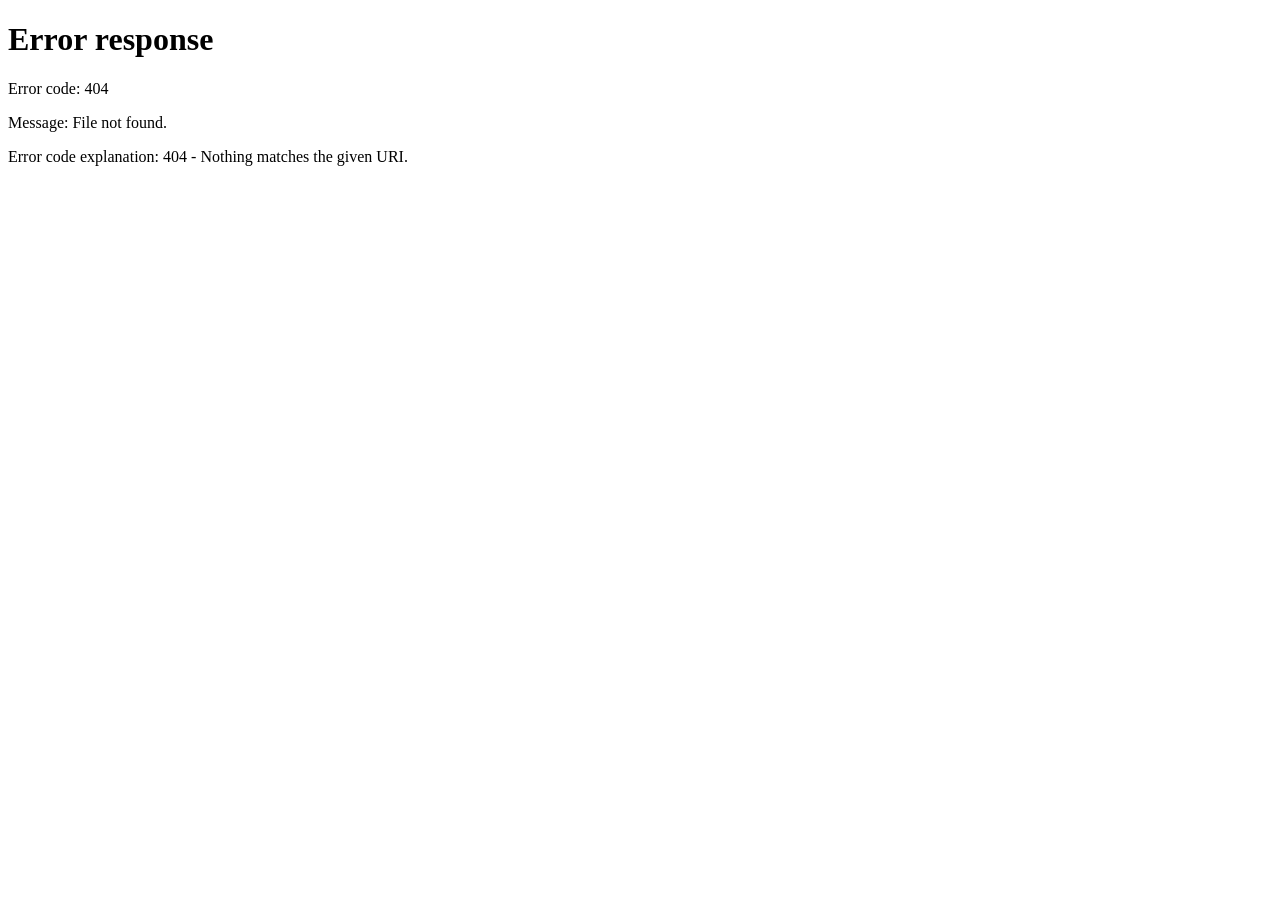
==== commit cf419647: "Add files via upload" ====
--- a/index.html
+++ b/index.html
@@ -2,70 +2,13 @@
 <html lang="en">
 <head>
 <meta charset="utf-8">
-<meta name="viewport" content="width=device-width, initial-scale=1, viewport-fit=cover">
+<meta name="viewport" content="width=device-width, initial-scale=1">
 <title>Fred Moore III | REALTOR&reg; with LPT Realty</title>
-<meta name="description" content="Fred Moore III, REALTOR&reg; with LPT Realty, based in Simsbury, CT.">
-<link rel="icon" type="image/png" href="/open-houses/assets/favicon.png">
-<link rel="preconnect" href="https://fonts.googleapis.com">
-<link rel="preconnect" href="https://fonts.gstatic.com" crossorigin>
-<link href="https://fonts.googleapis.com/css2?family=Inter+Tight:wght@400;500;600;700;800&display=swap" rel="stylesheet">
-<link rel="stylesheet" href="/open-houses/assets/style.css">
+<link rel="canonical" href="https://fredmooreiii.github.io/open-houses/">
+<meta http-equiv="refresh" content="0; url=/open-houses/">
+<script>location.replace('/open-houses/');</script>
 </head>
-<body class="lp">
-
-<header class="lp-hero"><div class="lp-in">
-  <div class="lp-brand">
-    <img src="/open-houses/assets/bam-logo-white.png" alt="BAM">
-    <span><b>Fred Moore III, REALTOR&reg;</b>LPT Realty</span>
-  </div>
-  <h1>Buying or selling in Connecticut? Start with a real conversation.</h1>
-  <p class="lead">I&rsquo;ve built a team and run a brokerage&rsquo;s operations, and I still work every deal myself. I do what I say I&rsquo;m going to do.</p>
-  <div class="lp-go">
-    <a class="lp-btn red" href="#contact">Contact me</a>
-    <a class="lp-btn line" href="#help">Buying or selling?</a>
-  </div>
-</div></header>
-
-<main>
-<section class="lp-help" id="help"><div class="lp-in">
-  <h2>How can I help?</h2>
-  <div class="lp-cards">
-    <div class="lp-card">
-      <h3>Buying</h3>
-      <p>Whether you&rsquo;re buying your first home, moving up, or relocating, I&rsquo;ll help you understand your options and find the right fit.</p>
-      <div class="acts">
-        <a class="lp-btn red" href="sms:+12036261740?&amp;body=Hi%20Fred%20-%20I%27m%20thinking%20about%20buying%20a%20home%20and%20would%20like%20to%20talk.">Text me about buying</a>
-        <a class="lp-btn line" href="mailto:fred@bamrg.com?subject=Buying%20a%20home">Email</a>
-      </div>
-    </div>
-    <div class="lp-card">
-      <h3>Selling</h3>
-      <p>Get a clear picture of your home&rsquo;s value, what to prepare, and what comes next.</p>
-      <div class="acts">
-        <a class="lp-btn red" href="sms:+12036261740?&amp;body=Hi%20Fred%20-%20I%27m%20thinking%20about%20selling%20and%20would%20like%20to%20know%20what%20my%20home%20is%20worth.">Ask what my home is worth</a>
-        <a class="lp-btn line" href="mailto:fred@bamrg.com?subject=Selling%20my%20home">Email</a>
-      </div>
-    </div>
-  </div>
-</div></section>
-
-<section class="lp-area"><div class="lp-in">
-  <p><b>Based in Simsbury.</b> Serving the Farmington Valley and communities across Hartford and New Haven counties.</p>
-  <div class="lp-map"><svg viewBox="30 20 440 550" preserveAspectRatio="xMidYMid slice" role="img" aria-label="Service area illustration: Granby, Simsbury, Canton, Avon and Farmington"><path class="m-road " d="M299.6,7.7 C301.1,11.6 306.1,22.9 308.5,31.1 C310.9,39.2 309.2,49.8 314.0,56.5 C318.9,63.1 333.7,68.3 337.6,70.7"/><path class="m-road " d="M199.0,37.4 C204.6,36.2 222.3,27.4 233.1,30.1 C243.8,32.8 252.9,49.5 263.5,53.6 C274.1,57.7 291.1,54.5 296.6,54.7"/><path class="m-road " d="M349.8,7.0 C342.7,12.7 313.8,26.8 307.0,41.5 C300.2,56.1 314.3,79.6 309.1,94.9 C303.8,110.2 281.1,126.9 275.5,133.3"/><path class="m-road " d="M241.4,99.0 C245.7,99.1 259.5,97.7 267.4,99.2 C275.4,100.8 282.7,103.8 289.3,108.1 C295.9,112.4 304.2,122.3 307.2,125.1"/><path class="m-road " d="M257.1,19.8 C255.3,23.3 249.6,33.5 246.8,40.4 C244.0,47.4 240.7,54.3 240.4,61.6 C240.0,68.9 243.9,80.6 244.6,84.4"/><path class="m-road " d="M321.9,53.9 C324.1,58.5 332.5,71.9 335.3,81.3 C338.0,90.6 335.3,100.8 338.1,110.1 C341.0,119.5 349.8,132.8 352.1,137.4"/><path class="m-road " d="M384.3,9.8 C382.3,14.5 379.7,31.3 372.5,37.6 C365.2,44.0 348.1,41.6 340.8,48.0 C333.6,54.3 331.0,71.1 329.0,75.7"/><path class="m-road " d="M273.4,66.8 C279.7,70.2 298.1,84.8 311.2,87.3 C324.4,89.8 338.9,81.3 352.3,81.6 C365.7,81.9 385.1,88.0 391.7,89.3"/><path class="m-road " d="M370.6,204.9 C370.1,210.6 372.1,228.4 367.4,238.8 C362.8,249.2 345.3,256.4 342.7,267.3 C340.1,278.2 350.2,298.2 351.7,304.4"/><path class="m-road " d="M387.1,126.3 C384.6,134.4 380.9,160.3 372.0,174.4 C363.0,188.5 341.8,196.5 333.6,210.9 C325.3,225.4 324.2,252.6 322.4,261.0"/><path class="m-road " d="M229.4,229.3 C233.0,230.8 244.0,235.4 251.4,238.3 C258.7,241.2 265.5,245.3 273.7,246.7 C281.9,248.1 296.3,246.9 300.8,246.9"/><path class="m-road " d="M277.6,227.3 C283.0,228.5 300.1,229.2 310.3,234.4 C320.5,239.7 328.3,253.9 338.6,258.7 C348.9,263.5 366.4,262.6 372.0,263.4"/><path class="m-road " d="M334.8,123.4 C338.3,130.3 349.3,150.9 356.2,164.8 C363.1,178.7 368.4,193.3 376.2,206.8 C383.9,220.3 398.1,239.3 402.5,245.8"/><path class="m-road " d="M266.5,165.5 C266.1,170.2 264.1,184.1 264.1,193.8 C264.2,203.5 268.8,214.5 266.8,223.6 C264.8,232.7 254.5,244.2 252.1,248.4"/><path class="m-road " d="M353.1,116.7 C352.3,123.1 348.7,142.2 347.9,155.0 C347.2,167.8 349.2,180.8 348.7,193.6 C348.1,206.4 345.3,225.6 344.7,232.0"/><path class="m-road " d="M243.0,184.9 C244.7,189.9 249.5,205.2 253.7,215.0 C257.9,224.9 264.1,234.0 268.0,243.9 C272.0,253.8 275.8,269.4 277.4,274.5"/><path class="m-road " d="M32.7,213.6 C35.5,216.2 46.3,222.5 49.5,229.0 C52.6,235.5 46.0,247.3 51.6,252.5 C57.1,257.6 77.6,258.7 82.8,259.9"/><path class="m-road " d="M97.6,218.6 C95.1,222.0 83.4,230.7 82.7,239.1 C81.9,247.5 92.2,260.1 93.1,269.1 C94.1,278.2 89.1,289.4 88.3,293.5"/><path class="m-road " d="M58.4,181.2 C58.7,186.9 56.4,204.5 59.9,215.7 C63.4,226.9 78.6,236.9 79.3,248.4 C80.0,259.9 66.9,278.6 64.4,284.7"/><path class="m-road " d="M48.9,229.7 C56.8,232.7 80.1,246.4 96.2,247.6 C112.4,248.9 129.2,240.4 145.6,237.2 C162.1,233.9 186.7,229.6 195.0,228.1"/><path class="m-road " d="M141.2,222.0 C136.2,227.4 122.8,247.2 111.1,254.4 C99.4,261.6 83.5,259.6 71.1,265.3 C58.7,271.0 42.5,284.8 36.8,288.6"/><path class="m-road " d="M143.5,272.2 C145.5,276.1 151.5,288.1 155.9,295.8 C160.3,303.5 165.6,310.8 169.9,318.6 C174.1,326.4 179.6,338.6 181.6,342.7"/><path class="m-road " d="M51.7,200.8 C56.9,203.8 73.5,211.7 83.2,218.7 C92.9,225.6 99.5,236.0 109.7,242.3 C119.9,248.6 138.7,254.0 144.5,256.4"/><path class="m-road " d="M221.8,317.7 C215.9,315.7 198.0,307.8 186.5,305.9 C175.0,304.0 163.9,305.6 152.8,306.4 C141.7,307.3 125.3,310.4 119.7,311.2"/><path class="m-road " d="M238.5,355.5 C241.0,359.4 247.3,373.2 253.9,378.9 C260.5,384.7 270.1,386.3 278.0,390.1 C286.0,393.9 297.8,399.9 301.7,401.9"/><path class="m-road " d="M243.4,352.9 C249.5,355.9 267.7,364.7 279.8,370.8 C291.9,376.8 302.8,387.2 316.0,389.3 C329.2,391.4 351.8,384.3 358.9,383.3"/><path class="m-road " d="M271.0,284.9 C276.9,290.0 297.7,303.4 306.4,315.3 C315.0,327.2 318.9,342.0 323.1,356.5 C327.3,371.0 330.3,394.7 331.8,402.4"/><path class="m-road " d="M260.8,372.4 C265.8,371.1 281.8,364.8 290.8,364.4 C299.9,364.0 307.9,366.1 315.1,370.0 C322.3,373.9 331.0,384.9 334.2,387.8"/><path class="m-road " d="M192.7,251.6 C194.1,257.6 197.5,276.4 201.2,288.1 C204.9,299.9 208.0,312.0 214.6,322.2 C221.3,332.4 236.9,345.0 241.3,349.5"/><path class="m-road " d="M268.0,257.7 C269.8,265.2 275.6,287.5 278.7,302.6 C281.8,317.7 282.3,333.3 286.8,348.1 C291.3,362.8 302.6,384.0 305.8,391.2"/><path class="m-road " d="M169.2,354.2 C173.3,357.8 185.5,368.7 193.7,375.9 C201.9,383.0 209.6,390.7 218.6,397.1 C227.6,403.6 242.7,411.8 247.5,414.7"/><path class="m-road " d="M233.2,283.6 C232.9,291.9 227.7,317.7 231.3,333.2 C234.8,348.6 249.8,361.1 254.4,376.3 C259.1,391.5 258.4,416.2 259.2,424.1"/><path class="m-road " d="M182.8,484.5 C190.1,485.4 212.1,487.7 226.7,489.8 C241.3,491.8 256.0,496.4 270.6,496.8 C285.3,497.1 307.3,492.7 314.6,491.9"/><path class="m-road " d="M245.1,433.9 C244.0,441.1 238.5,462.2 238.4,476.9 C238.2,491.6 245.9,507.7 244.5,522.2 C243.0,536.7 232.1,556.8 229.6,563.8"/><path class="m-road " d="M353.0,426.5 C351.1,433.4 345.0,454.0 341.8,467.9 C338.6,481.8 335.6,495.8 333.7,510.0 C331.8,524.1 331.0,545.8 330.4,552.9"/><path class="m-road " d="M282.8,479.5 C284.5,485.3 290.2,502.7 293.1,514.4 C296.0,526.1 301.3,537.4 300.3,549.7 C299.2,562.0 289.0,581.7 286.8,588.1"/><path class="m-road " d="M331.9,388.2 C331.8,396.4 334.9,421.5 331.7,437.3 C328.5,453.1 316.5,467.2 312.6,482.8 C308.6,498.5 308.9,523.1 308.2,531.2"/><path class="m-road " d="M261.3,525.5 C268.4,524.4 290.4,518.5 303.9,519.3 C317.5,520.0 330.2,524.3 342.6,529.9 C355.0,535.6 372.4,549.3 378.3,553.2"/><path class="m-road " d="M321.9,505.6 C314.5,508.9 291.3,517.1 277.1,525.6 C262.8,534.0 251.1,549.0 236.4,556.3 C221.7,563.7 197.0,567.6 189.1,569.9"/><path class="m-road " d="M242.5,463.0 C247.6,465.1 262.2,472.8 273.0,476.0 C283.8,479.1 298.4,475.5 307.3,482.1 C316.2,488.6 323.3,509.8 326.5,515.3"/><path class="m-road " d="M228.0,261.0 C233.1,263.3 243.3,272.2 258.7,274.8 C274.1,277.5 306.4,279.1 320.3,277.0 C334.1,274.9 338.1,264.7 341.7,262.2"/><path class="m-road " d="M-13.7,440.4 C-8.3,442.1 12.1,441.9 18.5,450.5 C25.0,459.2 19.1,482.4 25.1,492.2 C31.2,502.0 49.8,506.3 54.7,509.1"/><path class="m-road " d="M75.2,-12.9 C72.9,-6.7 70.4,11.2 61.4,24.4 C52.4,37.6 31.7,53.4 21.0,66.2 C10.3,79.0 1.2,95.3 -2.8,101.1"/><path class="m-road " d="M247.8,91.2 C246.8,103.7 246.5,141.9 241.8,166.2 C237.1,190.4 225.3,214.5 219.6,236.7 C214.0,259.0 209.7,289.2 207.8,299.7"/><path class="m-road " d="M206.1,133.9 C200.4,138.1 183.0,150.0 171.7,159.0 C160.5,168.0 146.7,176.8 138.7,187.9 C130.7,199.0 126.4,219.3 123.9,225.6"/><path class="m-road " d="M152.6,273.6 C145.9,276.3 124.9,287.4 112.3,290.0 C99.8,292.5 86.7,286.2 77.4,288.9 C68.1,291.6 60.0,303.2 56.6,306.1"/><path class="m-road " d="M227.0,428.4 C219.7,435.4 196.1,453.0 182.8,470.3 C169.6,487.6 157.7,517.4 147.5,532.1 C137.2,546.8 125.6,554.2 121.2,558.6"/><path class="m-road " d="M118.5,464.2 C109.3,469.1 82.0,484.6 62.9,493.5 C43.8,502.3 21.2,507.8 3.8,517.2 C-13.6,526.7 -34.0,544.7 -41.6,550.2"/><path class="m-road " d="M423.8,250.1 C431.6,258.9 451.9,285.0 470.6,303.0 C489.3,321.0 518.5,341.5 536.1,358.2 C553.7,374.9 569.3,395.6 576.0,403.1"/><path class="m-road " d="M-73.7,128.1 C-65.0,131.2 -39.1,140.0 -21.7,146.4 C-4.3,152.9 14.8,161.0 30.7,166.8 C46.7,172.6 66.7,178.8 73.9,181.2"/><path class="m-road " d="M362.6,460.0 C364.0,468.8 370.1,496.6 371.3,513.2 C372.5,529.7 364.6,546.4 369.9,559.1 C375.2,571.9 397.6,584.5 403.1,589.6"/><path class="m-road " d="M312.3,462.9 C321.6,466.6 351.6,477.6 368.1,485.4 C384.6,493.2 396.8,503.2 411.4,509.8 C426.0,516.3 448.1,522.0 455.4,524.5"/><path class="m-road " d="M50.5,0.3 C59.2,2.5 87.1,8.3 103.1,13.8 C119.1,19.4 133.8,30.4 146.4,33.6 C159.1,36.9 173.5,33.3 178.9,33.3"/><path class="m-road " d="M419.3,361.1 C419.6,370.9 423.2,400.9 420.7,419.8 C418.2,438.6 404.5,457.7 404.3,474.3 C404.1,490.9 417.0,511.8 419.6,519.3"/><path class="m-road " d="M382.9,523.1 C384.2,530.6 389.8,555.1 390.7,568.2 C391.7,581.4 390.8,589.0 388.6,602.0 C386.4,615.0 379.4,638.9 377.5,646.3"/><path class="m-road " d="M384.6,137.2 C386.0,143.5 392.7,165.9 393.2,175.3 C393.6,184.7 389.7,185.9 387.2,193.6 C384.7,201.4 379.7,217.1 378.2,221.8"/><path class="m-road " d="M304.9,63.9 C295.1,64.0 258.7,60.6 246.2,64.8 C233.7,69.1 239.1,86.3 229.8,89.4 C220.5,92.5 196.9,84.3 190.3,83.2"/><path class="m-road " d="M36.9,518.3 C47.5,522.5 83.3,532.1 100.9,543.7 C118.5,555.2 128.7,574.4 142.3,587.4 C155.8,600.4 175.4,616.1 182.1,621.8"/><path class="m-road " d="M106.6,496.7 C108.6,500.8 117.6,512.2 118.6,521.4 C119.6,530.5 112.6,540.4 112.4,551.6 C112.3,562.7 116.8,582.3 117.7,588.5"/><path class="m-road " d="M53.5,432.1 C48.4,433.2 35.3,434.2 23.2,438.4 C11.1,442.6 -10.3,451.0 -19.1,457.2 C-27.9,463.5 -27.7,472.9 -29.5,476.0"/><path class="m-road " d="M149.9,231.9 C153.9,236.1 166.8,252.0 174.0,257.4 C181.1,262.8 185.8,260.2 192.8,264.4 C199.8,268.6 212.1,279.4 216.0,282.4"/><path class="m-road " d="M287.8,549.2 C278.5,551.7 252.6,560.0 231.9,564.5 C211.1,569.1 183.7,569.6 163.2,576.7 C142.8,583.7 118.2,601.9 109.2,607.0"/><path class="m-road major" d="M250.0,-10.0 C258.3,4.7 288.0,51.3 300.0,78.0 C312.0,104.7 319.0,127.3 322.0,150.0 C325.0,172.7 324.7,190.7 318.0,214.0 C311.3,237.3 293.3,267.3 282.0,290.0 C270.7,312.7 252.0,326.7 250.0,350.0 C248.0,373.3 263.7,406.0 270.0,430.0 C276.3,454.0 283.0,464.0 288.0,494.0 C293.0,524.0 298.0,590.7 300.0,610.0"/><path class="m-road major" d="M-10.0,250.0 C11.3,253.0 83.0,259.7 118.0,268.0 C153.0,276.3 178.0,286.3 200.0,300.0 C222.0,313.7 220.0,340.0 250.0,350.0 C280.0,360.0 333.3,363.3 380.0,360.0 C426.7,356.7 505.0,335.0 530.0,330.0"/><path class="m-road major" d="M-10.0,120.0 C15.0,125.0 85.3,134.3 140.0,150.0 C194.7,165.7 271.3,200.7 318.0,214.0 C364.7,227.3 384.7,232.3 420.0,230.0 C455.3,227.7 511.7,205.0 530.0,200.0"/><path class="m-river" d="M-10.0,300.0 C3.3,298.7 43.3,289.0 70.0,292.0 C96.7,295.0 127.5,299.2 150.0,318.0 C172.5,336.8 186.3,379.3 205.0,405.0 C223.7,430.7 246.2,465.2 262.0,472.0 C277.8,478.8 294.0,462.7 300.0,446.0 C306.0,429.3 300.3,398.7 298.0,372.0 C295.7,345.3 285.7,311.0 286.0,286.0 C286.3,261.0 290.3,244.7 300.0,222.0 C309.7,199.3 324.0,167.3 344.0,150.0 C364.0,132.7 389.0,125.7 420.0,118.0 C451.0,110.3 511.7,106.3 530.0,104.0"/><g class="m-pin" transform="translate(300,78) scale(1.35)"><path class="dot" d="M0,0 C-2,-6 -11,-12 -11,-19 A11,11 0 1 1 11,-19 C11,-12 2,-6 0,0 Z"/><circle class="hole" cx="0" cy="-19" r="4.2"/></g><text class="m-lab" x="318" y="60" style="font-size:21px">Granby</text><g class="m-pin" transform="translate(318,214) scale(1.35)"><path class="dot" d="M0,0 C-2,-6 -11,-12 -11,-19 A11,11 0 1 1 11,-19 C11,-12 2,-6 0,0 Z"/><circle class="hole" cx="0" cy="-19" r="4.2"/></g><text class="m-lab" x="336" y="196" style="font-size:21px">Simsbury</text><g class="m-pin" transform="translate(118,268) scale(1.35)"><path class="dot" d="M0,0 C-2,-6 -11,-12 -11,-19 A11,11 0 1 1 11,-19 C11,-12 2,-6 0,0 Z"/><circle class="hole" cx="0" cy="-19" r="4.2"/></g><text class="m-lab" x="136" y="250" style="font-size:21px">Canton</text><g class="m-pin" transform="translate(250,350) scale(1.35)"><path class="dot" d="M0,0 C-2,-6 -11,-12 -11,-19 A11,11 0 1 1 11,-19 C11,-12 2,-6 0,0 Z"/><circle class="hole" cx="0" cy="-19" r="4.2"/></g><text class="m-lab" x="268" y="332" style="font-size:21px">Avon</text><g class="m-pin" transform="translate(288,494) scale(1.35)"><path class="dot" d="M0,0 C-2,-6 -11,-12 -11,-19 A11,11 0 1 1 11,-19 C11,-12 2,-6 0,0 Z"/><circle class="hole" cx="0" cy="-19" r="4.2"/></g><text class="m-lab" x="306" y="476" style="font-size:21px">Farmington</text></svg></div>
-</div></section>
-</main>
-
-<footer class="lp-contact" id="contact"><div class="lp-in">
-  <h2>Call or text me directly.</h2>
-  <div class="lp-ways">
-    <a class="lp-btn red" href="tel:+12036261740">Call <small>203-626-1740</small></a>
-    <a class="lp-btn line" href="sms:+12036261740">Text <small>203-626-1740</small></a>
-    <a class="lp-btn line" href="mailto:fred@bamrg.com">Email <small>fred@bamrg.com</small></a>
-  </div>
-  <div class="lp-fine">
-    <img src="/open-houses/assets/bam-logo-white.png" alt="BAM">
-    <span>Fred Moore III, REALTOR&reg;, LPT Realty. Lic. RES.0800853. Equal Housing Opportunity.</span>
-  </div>
-</div></footer>
+<body style="font-family:system-ui,sans-serif;padding:24px;color:#393a40">
+<p><a href="/open-houses/">Fred Moore III, REALTOR&reg;, LPT Realty</a></p>
 </body>
 </html>
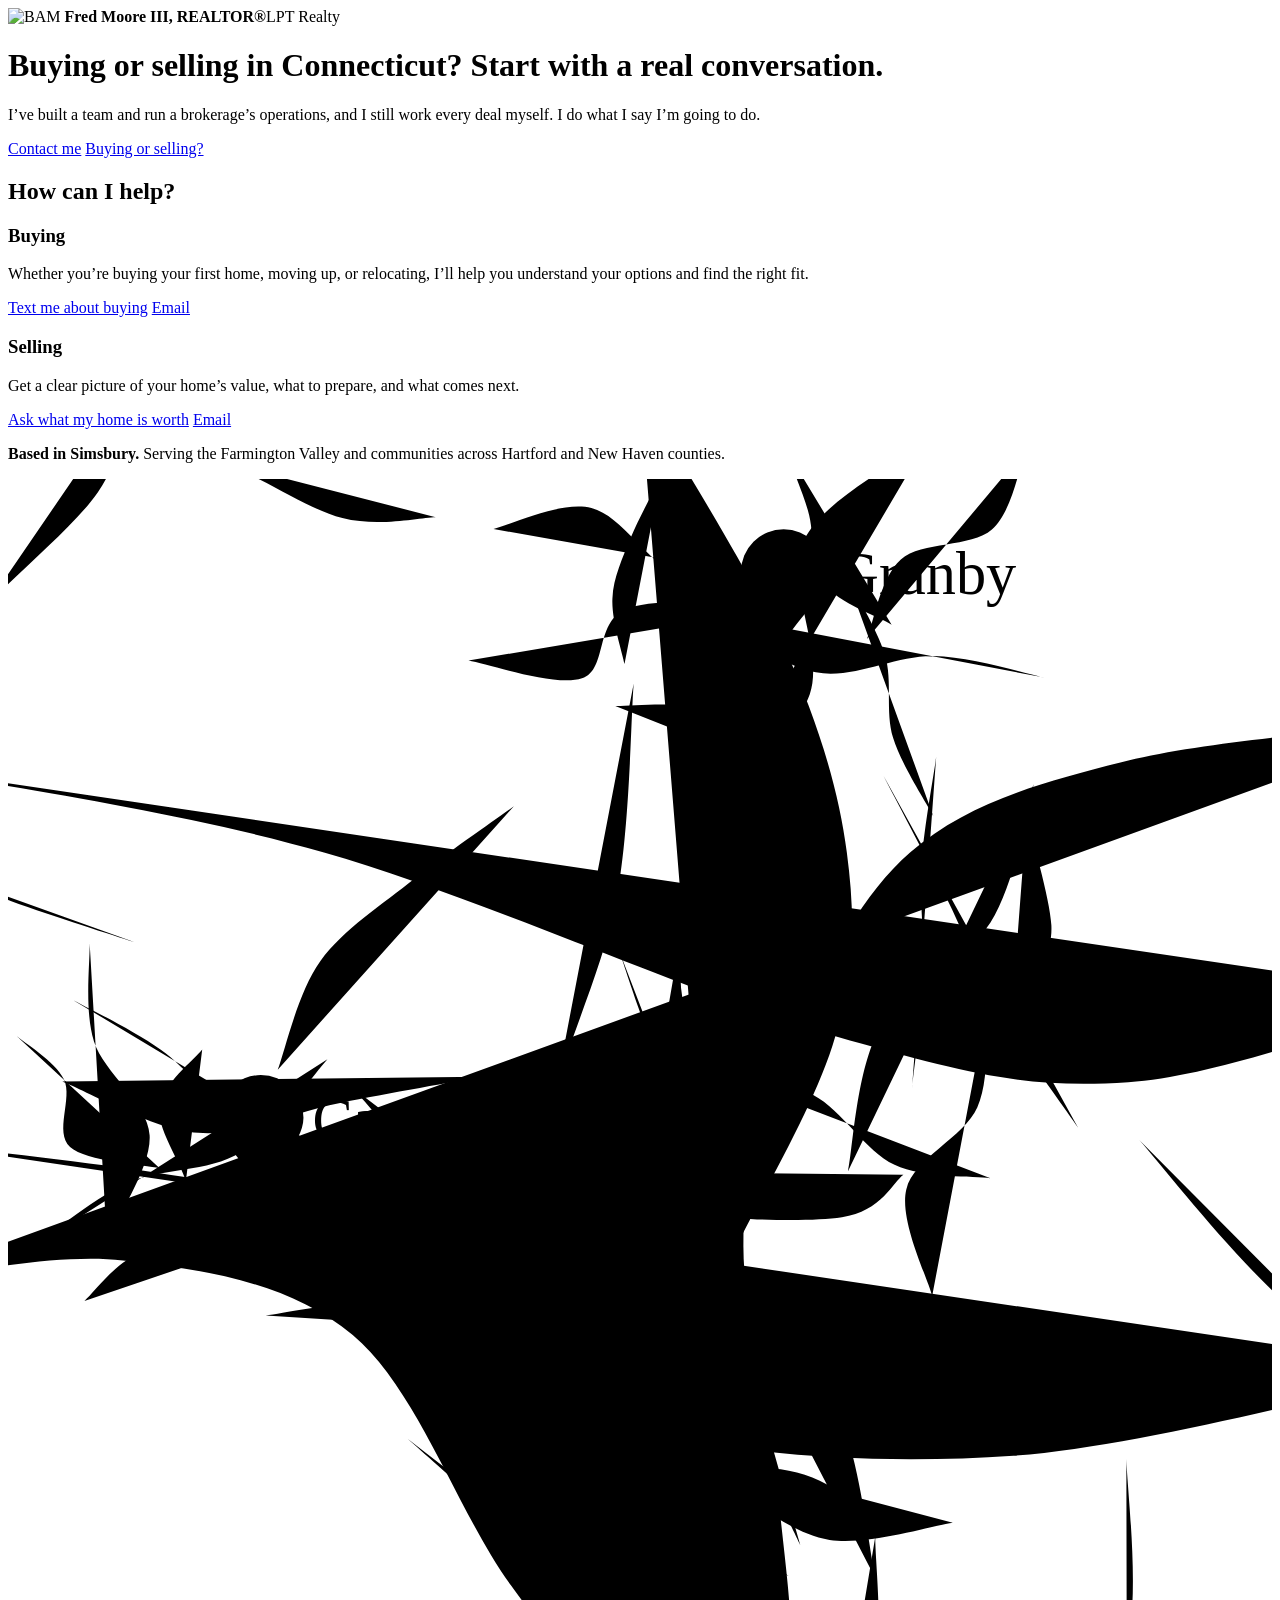
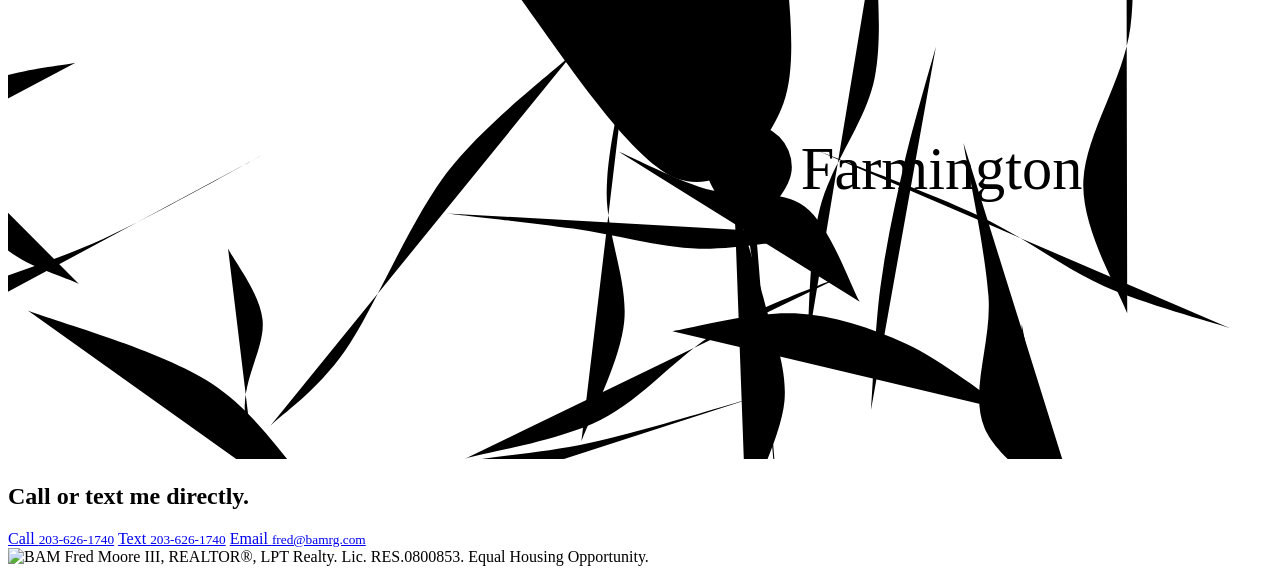
==== commit d8f02fff: "Add files via upload" ====
--- a/index.html
+++ b/index.html
@@ -2,13 +2,70 @@
 <html lang="en">
 <head>
 <meta charset="utf-8">
-<meta name="viewport" content="width=device-width, initial-scale=1">
+<meta name="viewport" content="width=device-width, initial-scale=1, viewport-fit=cover">
 <title>Fred Moore III | REALTOR&reg; with LPT Realty</title>
-<link rel="canonical" href="https://fredmooreiii.github.io/open-houses/">
-<meta http-equiv="refresh" content="0; url=/open-houses/">
-<script>location.replace('/open-houses/');</script>
+<meta name="description" content="Fred Moore III, REALTOR&reg; with LPT Realty, based in Simsbury, CT.">
+<link rel="icon" type="image/png" href="/open-houses/assets/favicon.png">
+<link rel="preconnect" href="https://fonts.googleapis.com">
+<link rel="preconnect" href="https://fonts.gstatic.com" crossorigin>
+<link href="https://fonts.googleapis.com/css2?family=Inter+Tight:wght@400;500;600;700;800&display=swap" rel="stylesheet">
+<link rel="stylesheet" href="/open-houses/assets/style.css">
 </head>
-<body style="font-family:system-ui,sans-serif;padding:24px;color:#393a40">
-<p><a href="/open-houses/">Fred Moore III, REALTOR&reg;, LPT Realty</a></p>
+<body class="lp">
+
+<header class="lp-hero"><div class="lp-in">
+  <div class="lp-brand">
+    <img src="/open-houses/assets/bam-logo-white.png" alt="BAM">
+    <span><b>Fred Moore III, REALTOR&reg;</b>LPT Realty</span>
+  </div>
+  <h1>Buying or selling in Connecticut? Start with a real conversation.</h1>
+  <p class="lead">I&rsquo;ve built a team and run a brokerage&rsquo;s operations, and I still work every deal myself. I do what I say I&rsquo;m going to do.</p>
+  <div class="lp-go">
+    <a class="lp-btn red" href="#contact">Contact me</a>
+    <a class="lp-btn line" href="#help">Buying or selling?</a>
+  </div>
+</div></header>
+
+<main>
+<section class="lp-help" id="help"><div class="lp-in">
+  <h2>How can I help?</h2>
+  <div class="lp-cards">
+    <div class="lp-card">
+      <h3>Buying</h3>
+      <p>Whether you&rsquo;re buying your first home, moving up, or relocating, I&rsquo;ll help you understand your options and find the right fit.</p>
+      <div class="acts">
+        <a class="lp-btn red" href="sms:+12036261740?&amp;body=Hi%20Fred%20-%20I%27m%20thinking%20about%20buying%20a%20home%20and%20would%20like%20to%20talk.">Text me about buying</a>
+        <a class="lp-btn line" href="mailto:fred@bamrg.com?subject=Buying%20a%20home">Email</a>
+      </div>
+    </div>
+    <div class="lp-card">
+      <h3>Selling</h3>
+      <p>Get a clear picture of your home&rsquo;s value, what to prepare, and what comes next.</p>
+      <div class="acts">
+        <a class="lp-btn red" href="sms:+12036261740?&amp;body=Hi%20Fred%20-%20I%27m%20thinking%20about%20selling%20and%20would%20like%20to%20know%20what%20my%20home%20is%20worth.">Ask what my home is worth</a>
+        <a class="lp-btn line" href="mailto:fred@bamrg.com?subject=Selling%20my%20home">Email</a>
+      </div>
+    </div>
+  </div>
+</div></section>
+
+<section class="lp-area"><div class="lp-in">
+  <p><b>Based in Simsbury.</b> Serving the Farmington Valley and communities across Hartford and New Haven counties.</p>
+  <div class="lp-map"><svg viewBox="30 20 440 550" preserveAspectRatio="xMidYMid slice" role="img" aria-label="Service area illustration: Granby, Simsbury, Canton, Avon and Farmington"><path class="m-road " d="M299.6,7.7 C301.1,11.6 306.1,22.9 308.5,31.1 C310.9,39.2 309.2,49.8 314.0,56.5 C318.9,63.1 333.7,68.3 337.6,70.7"/><path class="m-road " d="M199.0,37.4 C204.6,36.2 222.3,27.4 233.1,30.1 C243.8,32.8 252.9,49.5 263.5,53.6 C274.1,57.7 291.1,54.5 296.6,54.7"/><path class="m-road " d="M349.8,7.0 C342.7,12.7 313.8,26.8 307.0,41.5 C300.2,56.1 314.3,79.6 309.1,94.9 C303.8,110.2 281.1,126.9 275.5,133.3"/><path class="m-road " d="M241.4,99.0 C245.7,99.1 259.5,97.7 267.4,99.2 C275.4,100.8 282.7,103.8 289.3,108.1 C295.9,112.4 304.2,122.3 307.2,125.1"/><path class="m-road " d="M257.1,19.8 C255.3,23.3 249.6,33.5 246.8,40.4 C244.0,47.4 240.7,54.3 240.4,61.6 C240.0,68.9 243.9,80.6 244.6,84.4"/><path class="m-road " d="M321.9,53.9 C324.1,58.5 332.5,71.9 335.3,81.3 C338.0,90.6 335.3,100.8 338.1,110.1 C341.0,119.5 349.8,132.8 352.1,137.4"/><path class="m-road " d="M384.3,9.8 C382.3,14.5 379.7,31.3 372.5,37.6 C365.2,44.0 348.1,41.6 340.8,48.0 C333.6,54.3 331.0,71.1 329.0,75.7"/><path class="m-road " d="M273.4,66.8 C279.7,70.2 298.1,84.8 311.2,87.3 C324.4,89.8 338.9,81.3 352.3,81.6 C365.7,81.9 385.1,88.0 391.7,89.3"/><path class="m-road " d="M370.6,204.9 C370.1,210.6 372.1,228.4 367.4,238.8 C362.8,249.2 345.3,256.4 342.7,267.3 C340.1,278.2 350.2,298.2 351.7,304.4"/><path class="m-road " d="M387.1,126.3 C384.6,134.4 380.9,160.3 372.0,174.4 C363.0,188.5 341.8,196.5 333.6,210.9 C325.3,225.4 324.2,252.6 322.4,261.0"/><path class="m-road " d="M229.4,229.3 C233.0,230.8 244.0,235.4 251.4,238.3 C258.7,241.2 265.5,245.3 273.7,246.7 C281.9,248.1 296.3,246.9 300.8,246.9"/><path class="m-road " d="M277.6,227.3 C283.0,228.5 300.1,229.2 310.3,234.4 C320.5,239.7 328.3,253.9 338.6,258.7 C348.9,263.5 366.4,262.6 372.0,263.4"/><path class="m-road " d="M334.8,123.4 C338.3,130.3 349.3,150.9 356.2,164.8 C363.1,178.7 368.4,193.3 376.2,206.8 C383.9,220.3 398.1,239.3 402.5,245.8"/><path class="m-road " d="M266.5,165.5 C266.1,170.2 264.1,184.1 264.1,193.8 C264.2,203.5 268.8,214.5 266.8,223.6 C264.8,232.7 254.5,244.2 252.1,248.4"/><path class="m-road " d="M353.1,116.7 C352.3,123.1 348.7,142.2 347.9,155.0 C347.2,167.8 349.2,180.8 348.7,193.6 C348.1,206.4 345.3,225.6 344.7,232.0"/><path class="m-road " d="M243.0,184.9 C244.7,189.9 249.5,205.2 253.7,215.0 C257.9,224.9 264.1,234.0 268.0,243.9 C272.0,253.8 275.8,269.4 277.4,274.5"/><path class="m-road " d="M32.7,213.6 C35.5,216.2 46.3,222.5 49.5,229.0 C52.6,235.5 46.0,247.3 51.6,252.5 C57.1,257.6 77.6,258.7 82.8,259.9"/><path class="m-road " d="M97.6,218.6 C95.1,222.0 83.4,230.7 82.7,239.1 C81.9,247.5 92.2,260.1 93.1,269.1 C94.1,278.2 89.1,289.4 88.3,293.5"/><path class="m-road " d="M58.4,181.2 C58.7,186.9 56.4,204.5 59.9,215.7 C63.4,226.9 78.6,236.9 79.3,248.4 C80.0,259.9 66.9,278.6 64.4,284.7"/><path class="m-road " d="M48.9,229.7 C56.8,232.7 80.1,246.4 96.2,247.6 C112.4,248.9 129.2,240.4 145.6,237.2 C162.1,233.9 186.7,229.6 195.0,228.1"/><path class="m-road " d="M141.2,222.0 C136.2,227.4 122.8,247.2 111.1,254.4 C99.4,261.6 83.5,259.6 71.1,265.3 C58.7,271.0 42.5,284.8 36.8,288.6"/><path class="m-road " d="M143.5,272.2 C145.5,276.1 151.5,288.1 155.9,295.8 C160.3,303.5 165.6,310.8 169.9,318.6 C174.1,326.4 179.6,338.6 181.6,342.7"/><path class="m-road " d="M51.7,200.8 C56.9,203.8 73.5,211.7 83.2,218.7 C92.9,225.6 99.5,236.0 109.7,242.3 C119.9,248.6 138.7,254.0 144.5,256.4"/><path class="m-road " d="M221.8,317.7 C215.9,315.7 198.0,307.8 186.5,305.9 C175.0,304.0 163.9,305.6 152.8,306.4 C141.7,307.3 125.3,310.4 119.7,311.2"/><path class="m-road " d="M238.5,355.5 C241.0,359.4 247.3,373.2 253.9,378.9 C260.5,384.7 270.1,386.3 278.0,390.1 C286.0,393.9 297.8,399.9 301.7,401.9"/><path class="m-road " d="M243.4,352.9 C249.5,355.9 267.7,364.7 279.8,370.8 C291.9,376.8 302.8,387.2 316.0,389.3 C329.2,391.4 351.8,384.3 358.9,383.3"/><path class="m-road " d="M271.0,284.9 C276.9,290.0 297.7,303.4 306.4,315.3 C315.0,327.2 318.9,342.0 323.1,356.5 C327.3,371.0 330.3,394.7 331.8,402.4"/><path class="m-road " d="M260.8,372.4 C265.8,371.1 281.8,364.8 290.8,364.4 C299.9,364.0 307.9,366.1 315.1,370.0 C322.3,373.9 331.0,384.9 334.2,387.8"/><path class="m-road " d="M192.7,251.6 C194.1,257.6 197.5,276.4 201.2,288.1 C204.9,299.9 208.0,312.0 214.6,322.2 C221.3,332.4 236.9,345.0 241.3,349.5"/><path class="m-road " d="M268.0,257.7 C269.8,265.2 275.6,287.5 278.7,302.6 C281.8,317.7 282.3,333.3 286.8,348.1 C291.3,362.8 302.6,384.0 305.8,391.2"/><path class="m-road " d="M169.2,354.2 C173.3,357.8 185.5,368.7 193.7,375.9 C201.9,383.0 209.6,390.7 218.6,397.1 C227.6,403.6 242.7,411.8 247.5,414.7"/><path class="m-road " d="M233.2,283.6 C232.9,291.9 227.7,317.7 231.3,333.2 C234.8,348.6 249.8,361.1 254.4,376.3 C259.1,391.5 258.4,416.2 259.2,424.1"/><path class="m-road " d="M182.8,484.5 C190.1,485.4 212.1,487.7 226.7,489.8 C241.3,491.8 256.0,496.4 270.6,496.8 C285.3,497.1 307.3,492.7 314.6,491.9"/><path class="m-road " d="M245.1,433.9 C244.0,441.1 238.5,462.2 238.4,476.9 C238.2,491.6 245.9,507.7 244.5,522.2 C243.0,536.7 232.1,556.8 229.6,563.8"/><path class="m-road " d="M353.0,426.5 C351.1,433.4 345.0,454.0 341.8,467.9 C338.6,481.8 335.6,495.8 333.7,510.0 C331.8,524.1 331.0,545.8 330.4,552.9"/><path class="m-road " d="M282.8,479.5 C284.5,485.3 290.2,502.7 293.1,514.4 C296.0,526.1 301.3,537.4 300.3,549.7 C299.2,562.0 289.0,581.7 286.8,588.1"/><path class="m-road " d="M331.9,388.2 C331.8,396.4 334.9,421.5 331.7,437.3 C328.5,453.1 316.5,467.2 312.6,482.8 C308.6,498.5 308.9,523.1 308.2,531.2"/><path class="m-road " d="M261.3,525.5 C268.4,524.4 290.4,518.5 303.9,519.3 C317.5,520.0 330.2,524.3 342.6,529.9 C355.0,535.6 372.4,549.3 378.3,553.2"/><path class="m-road " d="M321.9,505.6 C314.5,508.9 291.3,517.1 277.1,525.6 C262.8,534.0 251.1,549.0 236.4,556.3 C221.7,563.7 197.0,567.6 189.1,569.9"/><path class="m-road " d="M242.5,463.0 C247.6,465.1 262.2,472.8 273.0,476.0 C283.8,479.1 298.4,475.5 307.3,482.1 C316.2,488.6 323.3,509.8 326.5,515.3"/><path class="m-road " d="M228.0,261.0 C233.1,263.3 243.3,272.2 258.7,274.8 C274.1,277.5 306.4,279.1 320.3,277.0 C334.1,274.9 338.1,264.7 341.7,262.2"/><path class="m-road " d="M-13.7,440.4 C-8.3,442.1 12.1,441.9 18.5,450.5 C25.0,459.2 19.1,482.4 25.1,492.2 C31.2,502.0 49.8,506.3 54.7,509.1"/><path class="m-road " d="M75.2,-12.9 C72.9,-6.7 70.4,11.2 61.4,24.4 C52.4,37.6 31.7,53.4 21.0,66.2 C10.3,79.0 1.2,95.3 -2.8,101.1"/><path class="m-road " d="M247.8,91.2 C246.8,103.7 246.5,141.9 241.8,166.2 C237.1,190.4 225.3,214.5 219.6,236.7 C214.0,259.0 209.7,289.2 207.8,299.7"/><path class="m-road " d="M206.1,133.9 C200.4,138.1 183.0,150.0 171.7,159.0 C160.5,168.0 146.7,176.8 138.7,187.9 C130.7,199.0 126.4,219.3 123.9,225.6"/><path class="m-road " d="M152.6,273.6 C145.9,276.3 124.9,287.4 112.3,290.0 C99.8,292.5 86.7,286.2 77.4,288.9 C68.1,291.6 60.0,303.2 56.6,306.1"/><path class="m-road " d="M227.0,428.4 C219.7,435.4 196.1,453.0 182.8,470.3 C169.6,487.6 157.7,517.4 147.5,532.1 C137.2,546.8 125.6,554.2 121.2,558.6"/><path class="m-road " d="M118.5,464.2 C109.3,469.1 82.0,484.6 62.9,493.5 C43.8,502.3 21.2,507.8 3.8,517.2 C-13.6,526.7 -34.0,544.7 -41.6,550.2"/><path class="m-road " d="M423.8,250.1 C431.6,258.9 451.9,285.0 470.6,303.0 C489.3,321.0 518.5,341.5 536.1,358.2 C553.7,374.9 569.3,395.6 576.0,403.1"/><path class="m-road " d="M-73.7,128.1 C-65.0,131.2 -39.1,140.0 -21.7,146.4 C-4.3,152.9 14.8,161.0 30.7,166.8 C46.7,172.6 66.7,178.8 73.9,181.2"/><path class="m-road " d="M362.6,460.0 C364.0,468.8 370.1,496.6 371.3,513.2 C372.5,529.7 364.6,546.4 369.9,559.1 C375.2,571.9 397.6,584.5 403.1,589.6"/><path class="m-road " d="M312.3,462.9 C321.6,466.6 351.6,477.6 368.1,485.4 C384.6,493.2 396.8,503.2 411.4,509.8 C426.0,516.3 448.1,522.0 455.4,524.5"/><path class="m-road " d="M50.5,0.3 C59.2,2.5 87.1,8.3 103.1,13.8 C119.1,19.4 133.8,30.4 146.4,33.6 C159.1,36.9 173.5,33.3 178.9,33.3"/><path class="m-road " d="M419.3,361.1 C419.6,370.9 423.2,400.9 420.7,419.8 C418.2,438.6 404.5,457.7 404.3,474.3 C404.1,490.9 417.0,511.8 419.6,519.3"/><path class="m-road " d="M382.9,523.1 C384.2,530.6 389.8,555.1 390.7,568.2 C391.7,581.4 390.8,589.0 388.6,602.0 C386.4,615.0 379.4,638.9 377.5,646.3"/><path class="m-road " d="M384.6,137.2 C386.0,143.5 392.7,165.9 393.2,175.3 C393.6,184.7 389.7,185.9 387.2,193.6 C384.7,201.4 379.7,217.1 378.2,221.8"/><path class="m-road " d="M304.9,63.9 C295.1,64.0 258.7,60.6 246.2,64.8 C233.7,69.1 239.1,86.3 229.8,89.4 C220.5,92.5 196.9,84.3 190.3,83.2"/><path class="m-road " d="M36.9,518.3 C47.5,522.5 83.3,532.1 100.9,543.7 C118.5,555.2 128.7,574.4 142.3,587.4 C155.8,600.4 175.4,616.1 182.1,621.8"/><path class="m-road " d="M106.6,496.7 C108.6,500.8 117.6,512.2 118.6,521.4 C119.6,530.5 112.6,540.4 112.4,551.6 C112.3,562.7 116.8,582.3 117.7,588.5"/><path class="m-road " d="M53.5,432.1 C48.4,433.2 35.3,434.2 23.2,438.4 C11.1,442.6 -10.3,451.0 -19.1,457.2 C-27.9,463.5 -27.7,472.9 -29.5,476.0"/><path class="m-road " d="M149.9,231.9 C153.9,236.1 166.8,252.0 174.0,257.4 C181.1,262.8 185.8,260.2 192.8,264.4 C199.8,268.6 212.1,279.4 216.0,282.4"/><path class="m-road " d="M287.8,549.2 C278.5,551.7 252.6,560.0 231.9,564.5 C211.1,569.1 183.7,569.6 163.2,576.7 C142.8,583.7 118.2,601.9 109.2,607.0"/><path class="m-road major" d="M250.0,-10.0 C258.3,4.7 288.0,51.3 300.0,78.0 C312.0,104.7 319.0,127.3 322.0,150.0 C325.0,172.7 324.7,190.7 318.0,214.0 C311.3,237.3 293.3,267.3 282.0,290.0 C270.7,312.7 252.0,326.7 250.0,350.0 C248.0,373.3 263.7,406.0 270.0,430.0 C276.3,454.0 283.0,464.0 288.0,494.0 C293.0,524.0 298.0,590.7 300.0,610.0"/><path class="m-road major" d="M-10.0,250.0 C11.3,253.0 83.0,259.7 118.0,268.0 C153.0,276.3 178.0,286.3 200.0,300.0 C222.0,313.7 220.0,340.0 250.0,350.0 C280.0,360.0 333.3,363.3 380.0,360.0 C426.7,356.7 505.0,335.0 530.0,330.0"/><path class="m-road major" d="M-10.0,120.0 C15.0,125.0 85.3,134.3 140.0,150.0 C194.7,165.7 271.3,200.7 318.0,214.0 C364.7,227.3 384.7,232.3 420.0,230.0 C455.3,227.7 511.7,205.0 530.0,200.0"/><path class="m-river" d="M-10.0,300.0 C3.3,298.7 43.3,289.0 70.0,292.0 C96.7,295.0 127.5,299.2 150.0,318.0 C172.5,336.8 186.3,379.3 205.0,405.0 C223.7,430.7 246.2,465.2 262.0,472.0 C277.8,478.8 294.0,462.7 300.0,446.0 C306.0,429.3 300.3,398.7 298.0,372.0 C295.7,345.3 285.7,311.0 286.0,286.0 C286.3,261.0 290.3,244.7 300.0,222.0 C309.7,199.3 324.0,167.3 344.0,150.0 C364.0,132.7 389.0,125.7 420.0,118.0 C451.0,110.3 511.7,106.3 530.0,104.0"/><g class="m-pin" transform="translate(300,78) scale(1.35)"><path class="dot" d="M0,0 C-2,-6 -11,-12 -11,-19 A11,11 0 1 1 11,-19 C11,-12 2,-6 0,0 Z"/><circle class="hole" cx="0" cy="-19" r="4.2"/></g><text class="m-lab" x="318" y="60" style="font-size:21px">Granby</text><g class="m-pin" transform="translate(318,214) scale(1.35)"><path class="dot" d="M0,0 C-2,-6 -11,-12 -11,-19 A11,11 0 1 1 11,-19 C11,-12 2,-6 0,0 Z"/><circle class="hole" cx="0" cy="-19" r="4.2"/></g><text class="m-lab" x="336" y="196" style="font-size:21px">Simsbury</text><g class="m-pin" transform="translate(118,268) scale(1.35)"><path class="dot" d="M0,0 C-2,-6 -11,-12 -11,-19 A11,11 0 1 1 11,-19 C11,-12 2,-6 0,0 Z"/><circle class="hole" cx="0" cy="-19" r="4.2"/></g><text class="m-lab" x="136" y="250" style="font-size:21px">Canton</text><g class="m-pin" transform="translate(250,350) scale(1.35)"><path class="dot" d="M0,0 C-2,-6 -11,-12 -11,-19 A11,11 0 1 1 11,-19 C11,-12 2,-6 0,0 Z"/><circle class="hole" cx="0" cy="-19" r="4.2"/></g><text class="m-lab" x="268" y="332" style="font-size:21px">Avon</text><g class="m-pin" transform="translate(288,494) scale(1.35)"><path class="dot" d="M0,0 C-2,-6 -11,-12 -11,-19 A11,11 0 1 1 11,-19 C11,-12 2,-6 0,0 Z"/><circle class="hole" cx="0" cy="-19" r="4.2"/></g><text class="m-lab" x="306" y="476" style="font-size:21px">Farmington</text></svg></div>
+</div></section>
+</main>
+
+<footer class="lp-contact" id="contact"><div class="lp-in">
+  <h2>Call or text me directly.</h2>
+  <div class="lp-ways">
+    <a class="lp-btn red" href="tel:+12036261740">Call <small>203-626-1740</small></a>
+    <a class="lp-btn line" href="sms:+12036261740">Text <small>203-626-1740</small></a>
+    <a class="lp-btn line" href="mailto:fred@bamrg.com">Email <small>fred@bamrg.com</small></a>
+  </div>
+  <div class="lp-fine">
+    <img src="/open-houses/assets/bam-logo-white.png" alt="BAM">
+    <span>Fred Moore III, REALTOR&reg;, LPT Realty. Lic. RES.0800853. Equal Housing Opportunity.</span>
+  </div>
+</div></footer>
 </body>
 </html>
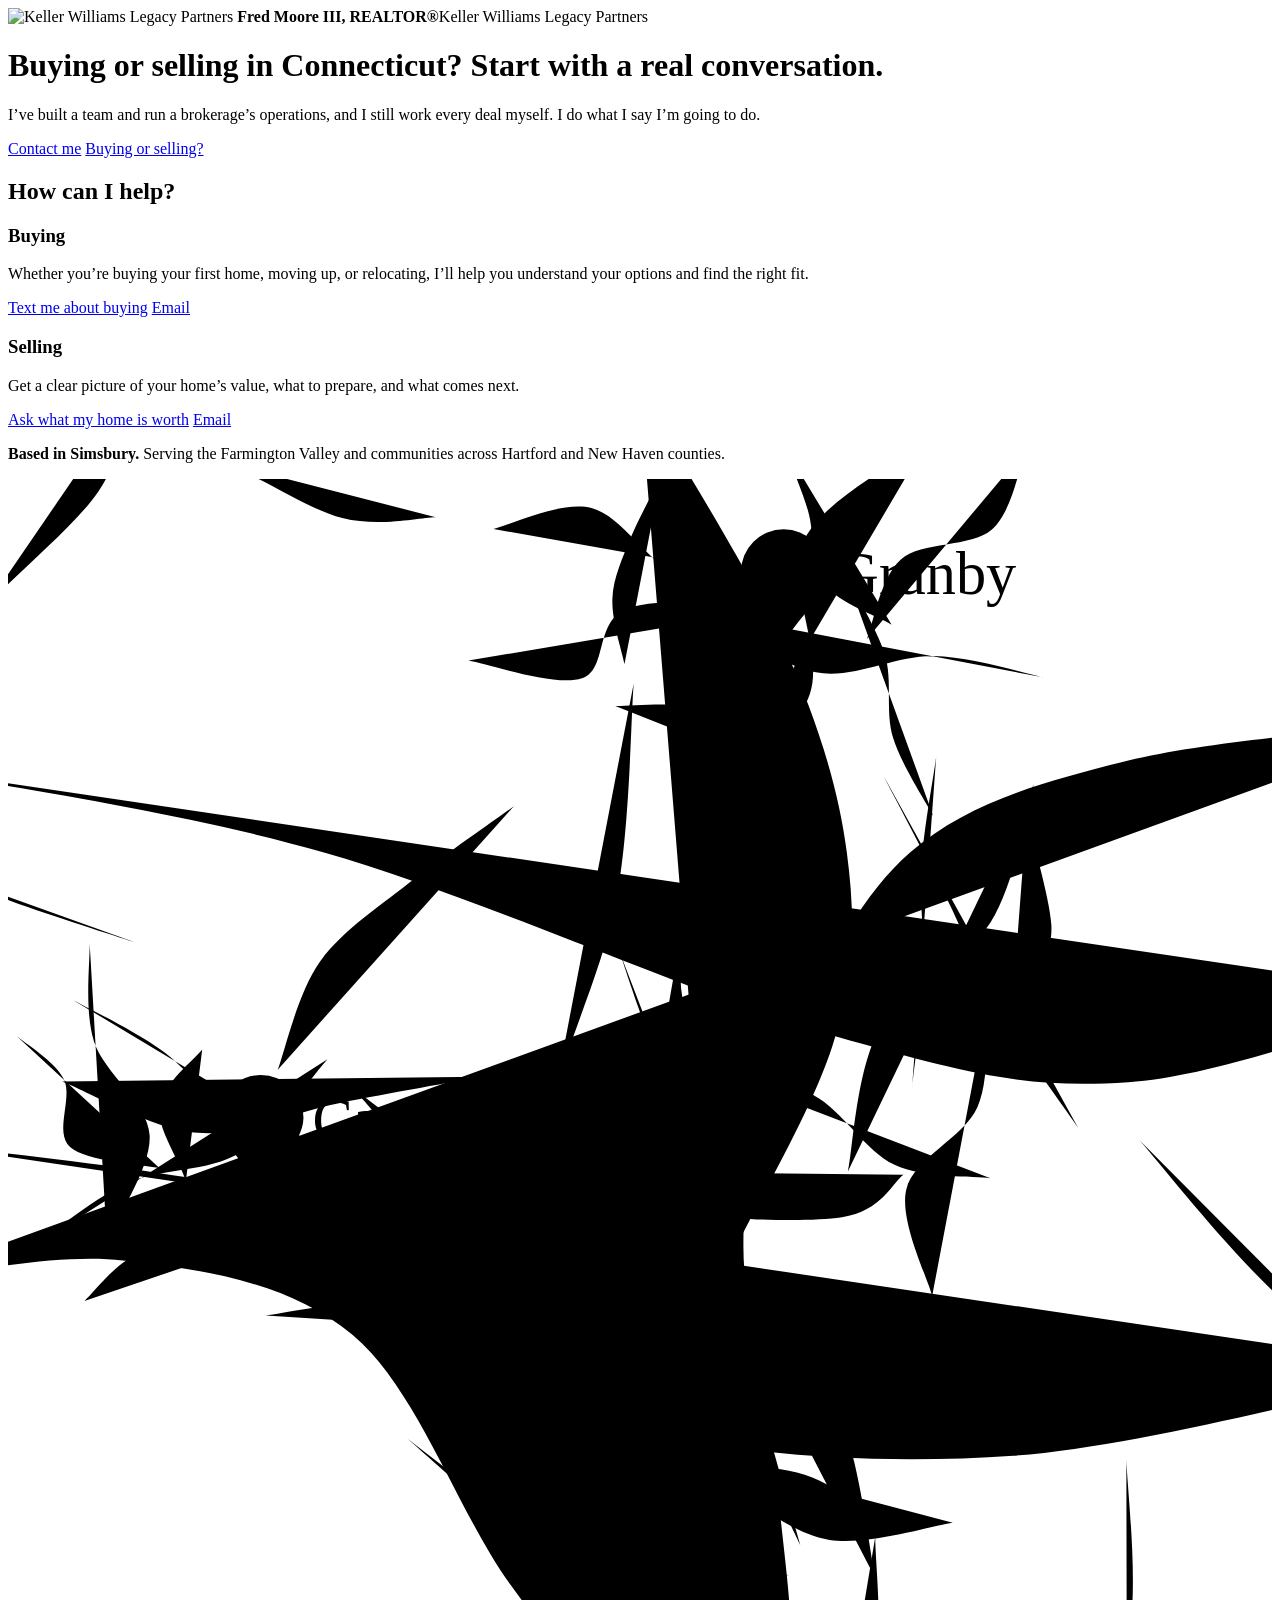
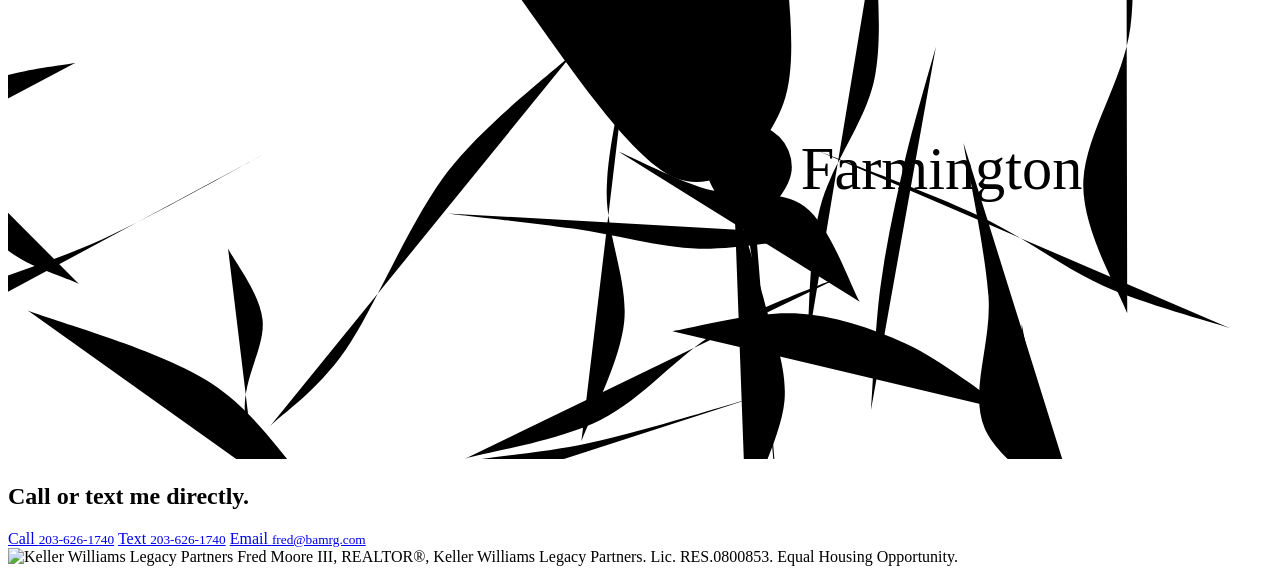
==== commit 24dd6f59: "Add files via upload" ====
--- a/index.html
+++ b/index.html
@@ -3,20 +3,20 @@
 <head>
 <meta charset="utf-8">
 <meta name="viewport" content="width=device-width, initial-scale=1, viewport-fit=cover">
-<title>Fred Moore III | REALTOR&reg; with LPT Realty</title>
-<meta name="description" content="Fred Moore III, REALTOR&reg; with LPT Realty, based in Simsbury, CT.">
+<title>Fred Moore III | REALTOR&reg; with Keller Williams Legacy Partners</title>
+<meta name="description" content="Fred Moore III, REALTOR&reg; with Keller Williams Legacy Partners, based in Simsbury, CT.">
 <link rel="icon" type="image/png" href="/open-houses/assets/favicon.png">
 <link rel="preconnect" href="https://fonts.googleapis.com">
 <link rel="preconnect" href="https://fonts.gstatic.com" crossorigin>
-<link href="https://fonts.googleapis.com/css2?family=Inter+Tight:wght@400;500;600;700;800&display=swap" rel="stylesheet">
+<link href="https://fonts.googleapis.com/css2?family=Overpass:wght@400;500;600;700;800&display=swap" rel="stylesheet">
 <link rel="stylesheet" href="/open-houses/assets/style.css">
 </head>
 <body class="lp">
 
 <header class="lp-hero"><div class="lp-in">
   <div class="lp-brand">
-    <img src="/open-houses/assets/bam-logo-white.png" alt="BAM">
-    <span><b>Fred Moore III, REALTOR&reg;</b>LPT Realty</span>
+    <img src="/open-houses/assets/kw-logo-on-dark.png" alt="Keller Williams Legacy Partners">
+    <span><b>Fred Moore III, REALTOR&reg;</b>Keller Williams Legacy Partners</span>
   </div>
   <h1>Buying or selling in Connecticut? Start with a real conversation.</h1>
   <p class="lead">I&rsquo;ve built a team and run a brokerage&rsquo;s operations, and I still work every deal myself. I do what I say I&rsquo;m going to do.</p>
@@ -63,8 +63,8 @@
     <a class="lp-btn line" href="mailto:fred@bamrg.com">Email <small>fred@bamrg.com</small></a>
   </div>
   <div class="lp-fine">
-    <img src="/open-houses/assets/bam-logo-white.png" alt="BAM">
-    <span>Fred Moore III, REALTOR&reg;, LPT Realty. Lic. RES.0800853. Equal Housing Opportunity.</span>
+    <img src="/open-houses/assets/kw-logo-on-dark.png" alt="Keller Williams Legacy Partners">
+    <span>Fred Moore III, REALTOR&reg;, Keller Williams Legacy Partners. Lic. RES.0800853. Equal Housing Opportunity.</span>
   </div>
 </div></footer>
 </body>
